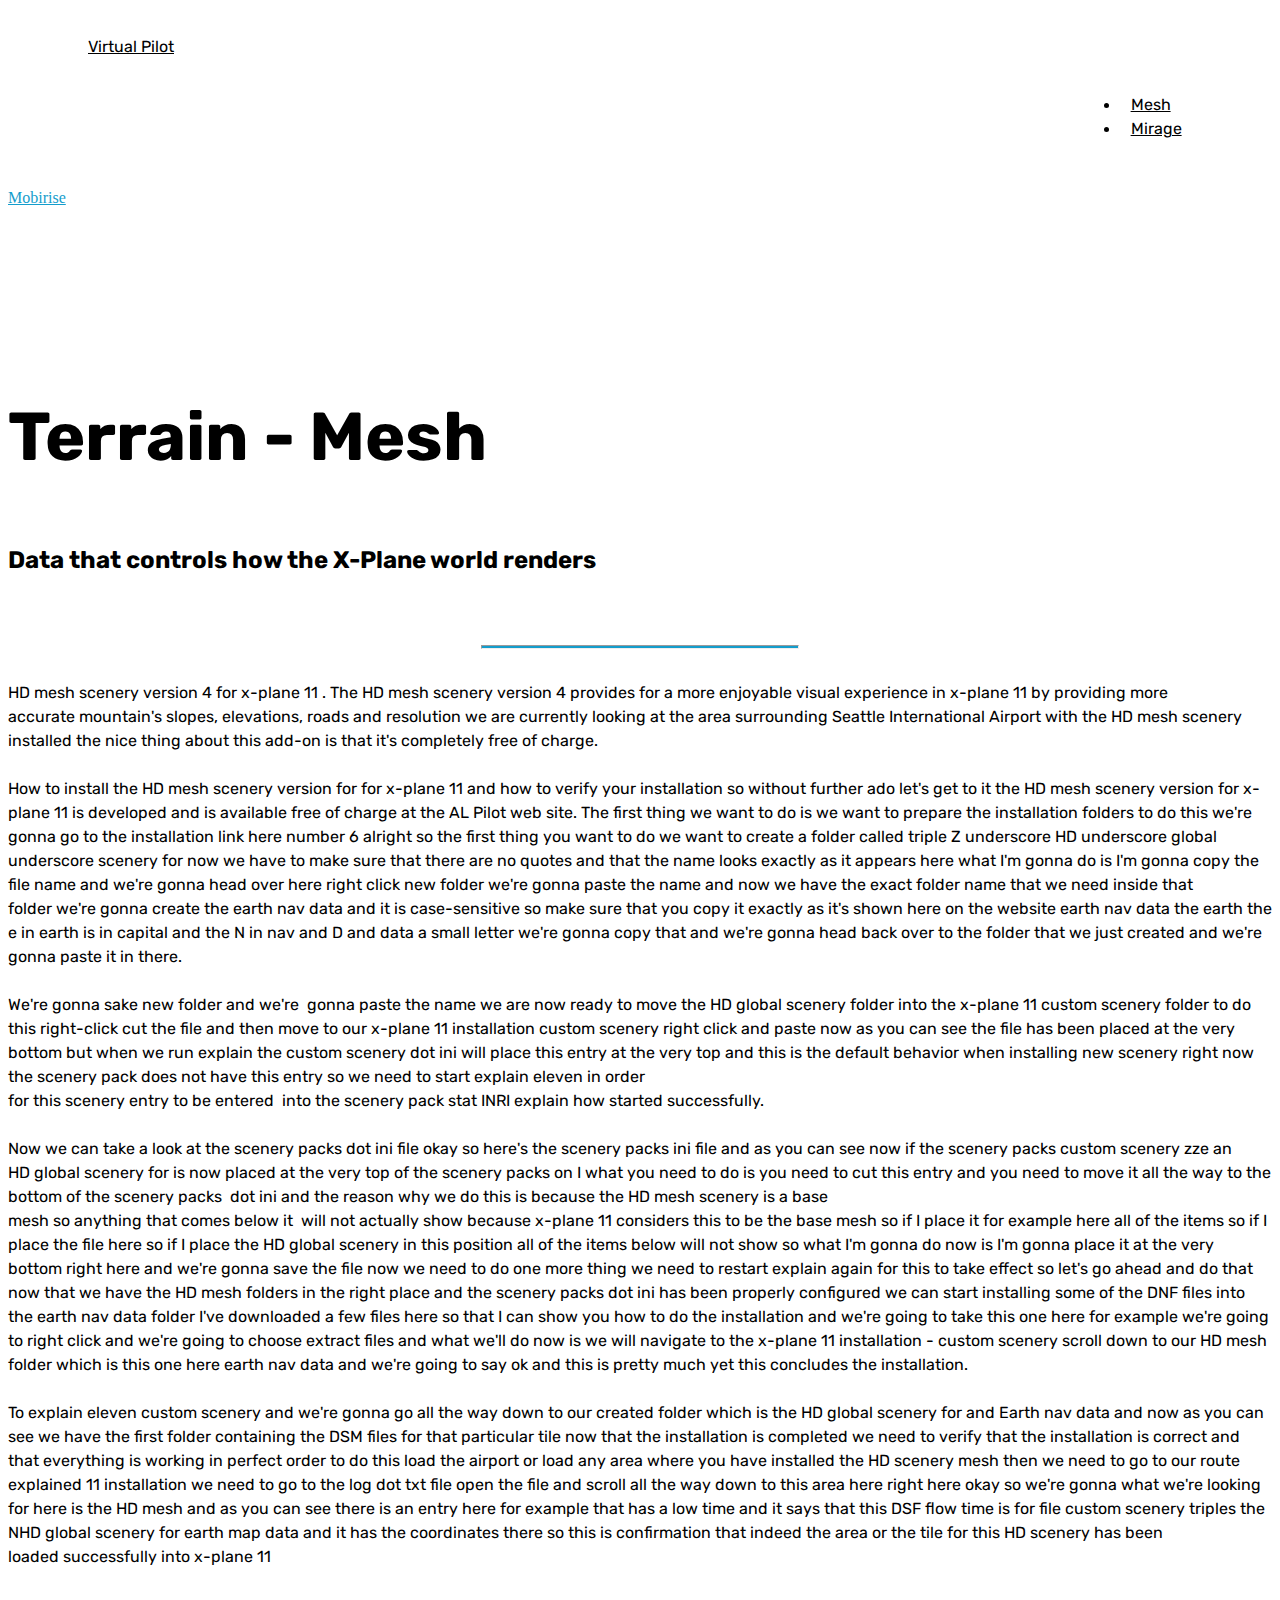
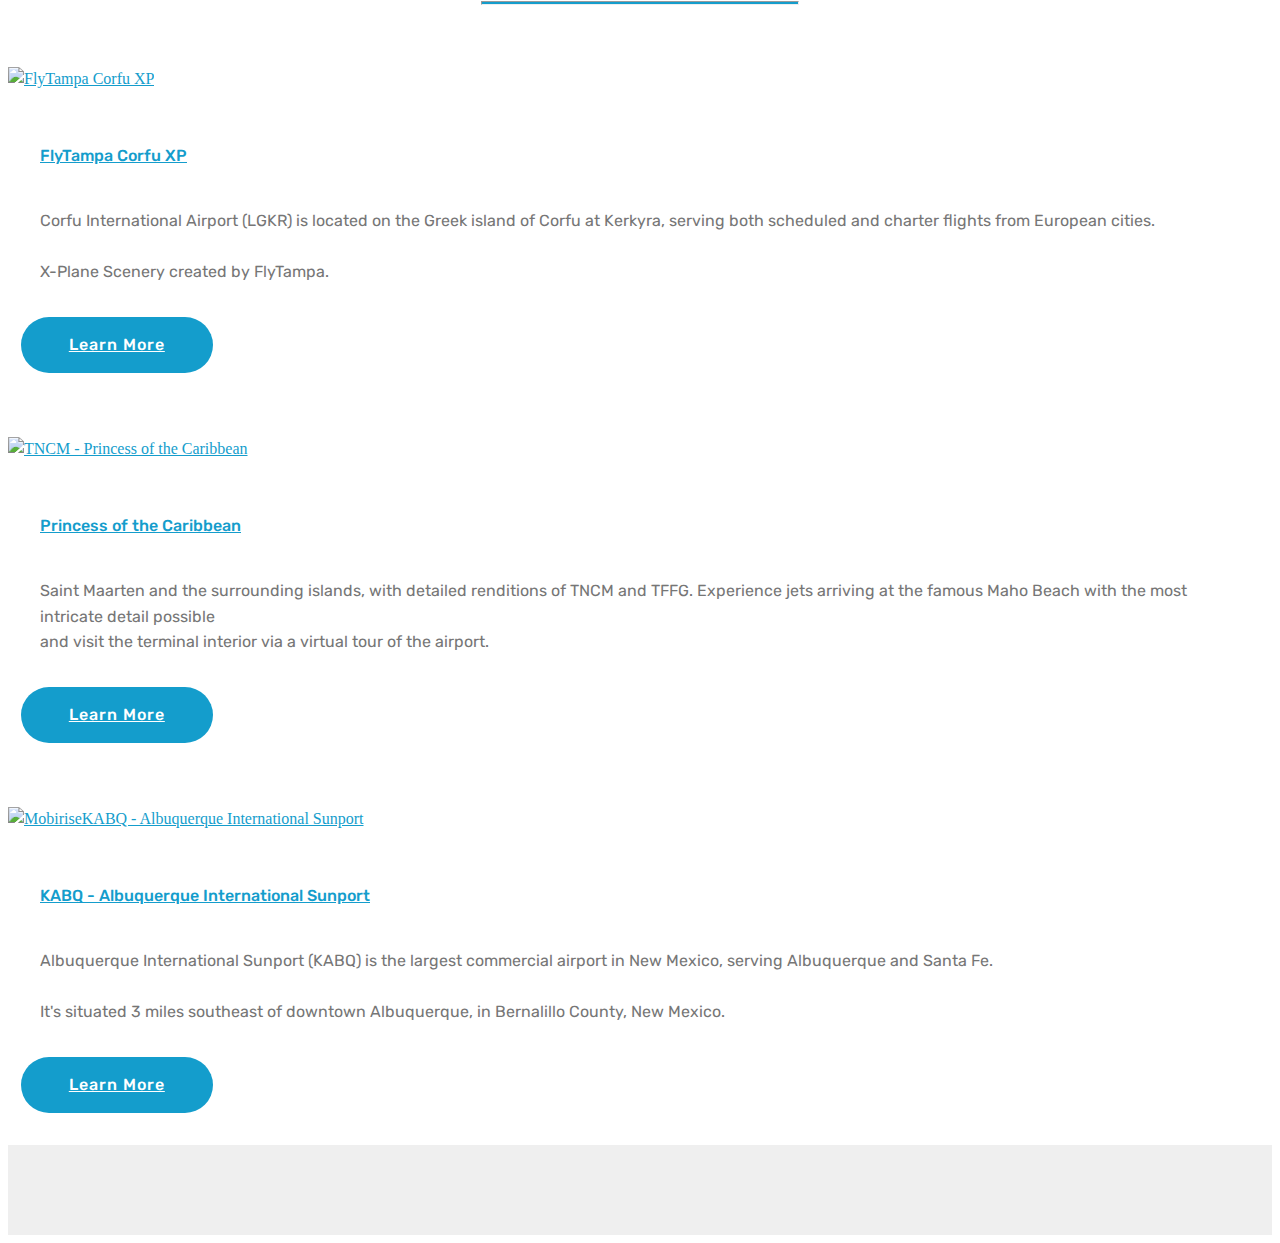
==== mesh.htm @ e594542e "create github pages" ====
<!DOCTYPE html>
<html>
<head>
  <!-- Site made with Mobirise Website Builder v4.3.2, https://mobirise.com -->
  <meta charset="UTF-8">
  <meta http-equiv="X-UA-Compatible" content="IE=edge">
  <meta name="generator" content="Mobirise v4.3.2, mobirise.com">
  <meta name="viewport" content="width=device-width, initial-scale=1">
  <link rel="shortcut icon" href="assets/images/logo2.png" type="image/x-icon">
  <meta name="description" content="Terrain mesh for x-plane. Data that controls the shape of the ground: mountains, valleys, plains, etc.">
  <title>Mesh - Terrain for X-Plane</title>
  <link rel="stylesheet" href="assets/web/assets/mobirise-icons/mobirise-icons.css">
  <link rel="stylesheet" href="assets/tether/tether.min.css">
  <link rel="stylesheet" href="assets/bootstrap/css/bootstrap.min.css">
  <link rel="stylesheet" href="assets/bootstrap/css/bootstrap-grid.min.css">
  <link rel="stylesheet" href="assets/bootstrap/css/bootstrap-reboot.min.css">
  <link rel="stylesheet" href="assets/dropdown/css/style.css">
  <link rel="stylesheet" href="assets/theme/css/style.css">
  <link rel="stylesheet" href="assets/mobirise/css/mbr-additional.css" type="text/css">
  
  
  
</head>
<body>
<section class="menu cid-qRslj0f4Ee" once="menu" id="menu2-5" data-rv-view="187">

    

    <nav class="navbar navbar-expand beta-menu navbar-dropdown align-items-center navbar-toggleable-sm">
        <button class="navbar-toggler navbar-toggler-right" type="button" data-toggle="collapse" data-target="#navbarSupportedContent" aria-controls="navbarSupportedContent" aria-expanded="false" aria-label="Toggle navigation">
            <div class="hamburger">
                <span></span>
                <span></span>
                <span></span>
                <span></span>
            </div>
        </button>
        <div class="menu-logo">
            <div class="navbar-brand">
                
                <span class="navbar-caption-wrap"><a class="navbar-caption text-black display-4" href="http://www.virtualpilot.co.za">
                        Virtual Pilot</a></span>
            </div>
        </div>
        <div class="collapse navbar-collapse" id="navbarSupportedContent">
            <ul class="navbar-nav nav-dropdown nav-right" data-app-modern-menu="true"><li class="nav-item">
                    <a class="nav-link link text-black display-4" href="mesh.htm">
                        Mesh</a>
                </li>
                <li class="nav-item">
                    <a class="nav-link link text-black display-4" href="mirage.htm">Mirage</a>
                </li></ul>
            
        </div>
    </nav>
</section>

<section class="engine"><a href="https://mobirise.co">Mobirise</a></section><section class="mbr-section content5 cid-qRsniD10QU mbr-parallax-background" id="content5-4" data-rv-view="182">

    

    

    <div class="container">
        <div class="media-container-row">
            <div class="title col-12 col-md-8">
                <h2 class="align-center mbr-bold mbr-white pb-3 mbr-fonts-style display-1">Terrain - Mesh</h2>
                <h3 class="mbr-section-subtitle align-center mbr-light mbr-white pb-3 mbr-fonts-style display-5">Data that controls how the X-Plane world renders</h3>
                
                
            </div>
        </div>
    </div>
</section>

<section class="mbr-section article content9 cid-qRsojcGnQ4" id="content9-7" data-rv-view="185">
    
     

    <div class="container">
        <div class="inner-container" style="width: 100%;">
            <hr class="line" style="width: 25%;">
            <div class="section-text align-center mbr-fonts-style display-7">HD mesh scenery version 4 for x-plane 11
. T<span style="font-size: 1rem;">he HD mesh scenery version 4 provides&nbsp;</span><span style="font-size: 1rem;">for a more enjoyable visual experience&nbsp;</span><span style="font-size: 1rem;">in x-plane 11 by providing more accurate&nbsp;</span><span style="font-size: 1rem;">mountain's slopes, elevations, roads and&nbsp;</span><span style="font-size: 1rem;">resolution we are currently looking at&nbsp;</span><span style="font-size: 1rem;">the area surrounding Seattle&nbsp;</span><span style="font-size: 1rem;">International Airport with the HD mesh&nbsp;</span><span style="font-size: 1rem;">scenery installed the nice thing about&nbsp;</span><span style="font-size: 1rem;">this add-on is that it's completely free&nbsp;</span><span style="font-size: 1rem;">of charge. </span><br><br><span style="font-size: 1rem;">H</span><span style="font-size: 1rem;">ow to install the HD mesh scenery&nbsp;</span><span style="font-size: 1rem;">version for for x-plane 11 and how to&nbsp;</span><span style="font-size: 1rem;">verify your installation so without&nbsp;</span><span style="font-size: 1rem;">further ado let's get to it the HD mesh&nbsp;</span><span style="font-size: 1rem;">scenery version for x-plane 11 is&nbsp;</span><span style="font-size: 1rem;">developed and is available free of&nbsp;</span><span style="font-size: 1rem;">charge at the AL Pilot web&nbsp;</span><span style="font-size: 1rem;">site. T</span><span style="font-size: 1rem;">he&nbsp;</span><span style="font-size: 1rem;">first thing we want to do is we want to&nbsp;</span><span style="font-size: 1rem;">prepare the installation folders to do&nbsp;</span><span style="font-size: 1rem;">this we're gonna go to the installation&nbsp;</span><span style="font-size: 1rem;">link here number 6 alright so the first&nbsp;</span><span style="font-size: 1rem;">thing you want to do we want to create a&nbsp;</span><span style="font-size: 1rem;">folder called triple Z underscore HD&nbsp;</span><span style="font-size: 1rem;">underscore global underscore scenery for&nbsp;</span><span style="font-size: 1rem;">now we have to make sure that there are&nbsp;</span><span style="font-size: 1rem;">no quotes and that the name looks&nbsp;</span><span style="font-size: 1rem;">exactly as it appears here what I'm&nbsp;</span><span style="font-size: 1rem;">gonna do is I'm gonna copy the file name&nbsp;</span><span style="font-size: 1rem;">and we're gonna head over here right&nbsp;</span><span style="font-size: 1rem;">click new folder we're gonna paste the&nbsp;</span><span style="font-size: 1rem;">name and now we have the exact folder&nbsp;</span><span style="font-size: 1rem;">name that we need inside that folder&nbsp;</span><span style="font-size: 1rem;">we're gonna create the earth nav data&nbsp;</span><span style="font-size: 1rem;">and&nbsp;</span><span style="font-size: 1rem;">it is case-sensitive so make sure that&nbsp;</span><span style="font-size: 1rem;">you copy it exactly as it's shown here&nbsp;</span><span style="font-size: 1rem;">on the website earth nav data the earth&nbsp;</span><span style="font-size: 1rem;">the e in earth is in capital and the N&nbsp;</span><span style="font-size: 1rem;">in nav and D and data a small letter&nbsp;</span><span style="font-size: 1rem;">we're gonna copy that and we're gonna&nbsp;</span><span style="font-size: 1rem;">head back over to the folder that we&nbsp;</span><span style="font-size: 1rem;">just created and we're gonna paste it in&nbsp;</span><span style="font-size: 1rem;">there.</span><br><span style="font-size: 1rem;">&nbsp;</span><div>We're gonna sake new folder and we're
&nbsp;<span style="font-size: 1rem;">gonna paste the name we are now ready to&nbsp;</span><span style="font-size: 1rem;">move the HD global scenery folder into&nbsp;</span><span style="font-size: 1rem;">the x-plane 11 custom scenery folder to&nbsp;</span><span style="font-size: 1rem;">do this right-click cut the file and&nbsp;</span><span style="font-size: 1rem;">then move to our x-plane 11 installation&nbsp;</span><span style="font-size: 1rem;">custom scenery right click and paste now&nbsp;</span><span style="font-size: 1rem;">as you can see the file has been placed&nbsp;</span><span style="font-size: 1rem;">at the very bottom but when we run&nbsp;</span><span style="font-size: 1rem;">explain the custom scenery dot ini will&nbsp;</span><span style="font-size: 1rem;">place this entry at the very top and&nbsp;</span><span style="font-size: 1rem;">this is the default behavior when&nbsp;</span><span style="font-size: 1rem;">installing new scenery right now the&nbsp;</span><span style="font-size: 1rem;">scenery pack does not have this entry so&nbsp;</span><span style="font-size: 1rem;">we need to start explain eleven in order&nbsp;</span></div><div>for this scenery entry to be entered
&nbsp;<span style="font-size: 1rem;">into the scenery pack stat INRI explain&nbsp;</span><span style="font-size: 1rem;">how started successfully.</span></div><br><div><span style="font-size: 1rem;">Now we can&nbsp;</span><span style="font-size: 1rem;">take a look at the scenery packs dot ini&nbsp;</span><span style="font-size: 1rem;">file okay so here's the scenery packs&nbsp;</span><span style="font-size: 1rem;">ini file and as you can see now if the&nbsp;</span><span style="font-size: 1rem;">scenery packs custom scenery zze an HD&nbsp;</span><span style="font-size: 1rem;">global scenery for is now placed at the&nbsp;</span><span style="font-size: 1rem;">very top of the scenery packs on I what&nbsp;</span><span style="font-size: 1rem;">you need to do is you need to cut this&nbsp;</span><span style="font-size: 1rem;">entry and you need to move it all the&nbsp;</span><span style="font-size: 1rem;">way to the bottom of the scenery packs
&nbsp;</span><span style="font-size: 1rem;">dot ini and the reason why we do this is&nbsp;</span><span style="font-size: 1rem;">because the HD mesh scenery is a base&nbsp;</span></div><div>mesh so anything that comes below it
&nbsp;<span style="font-size: 1rem;">will not actually show because x-plane&nbsp;</span><span style="font-size: 1rem;">11 considers this to be the base mesh so&nbsp;</span><span style="font-size: 1rem;">if I place it for example here all of&nbsp;</span><span style="font-size: 1rem;">the items so if I place the file here so&nbsp;</span><span style="font-size: 1rem;">if I place the HD global scenery in this&nbsp;</span><span style="font-size: 1rem;">position all of the items below&nbsp;</span><span style="font-size: 1rem;">will not show so what I'm gonna do now&nbsp;</span><span style="font-size: 1rem;">is I'm gonna place it at the very bottom&nbsp;</span><span style="font-size: 1rem;">right here and we're gonna save the file&nbsp;</span><span style="font-size: 1rem;">now we need to do one more thing we need&nbsp;</span><span style="font-size: 1rem;">to restart explain again for this to&nbsp;</span><span style="font-size: 1rem;">take effect so let's go ahead and do&nbsp;</span><span style="font-size: 1rem;">that now that we have the HD mesh&nbsp;</span><span style="font-size: 1rem;">folders in the right place and the&nbsp;</span><span style="font-size: 1rem;">scenery packs dot ini has been properly&nbsp;</span><span style="font-size: 1rem;">configured we can start installing some&nbsp;</span><span style="font-size: 1rem;">of the DNF files into the earth nav data&nbsp;</span><span style="font-size: 1rem;">folder I've downloaded a few files here&nbsp;</span><span style="font-size: 1rem;">so that I can show you how to do the&nbsp;</span><span style="font-size: 1rem;">installation and we're going to take&nbsp;</span><span style="font-size: 1rem;">this one here for example we're going to&nbsp;</span><span style="font-size: 1rem;">right click and we're going to choose&nbsp;</span><span style="font-size: 1rem;">extract files and what we'll do now is&nbsp;</span><span style="font-size: 1rem;">we will navigate to the x-plane 11&nbsp;</span><span style="font-size: 1rem;">installation - custom scenery scroll&nbsp;</span><span style="font-size: 1rem;">down to our HD mesh folder which is this&nbsp;</span><span style="font-size: 1rem;">one here earth nav data and we're going&nbsp;</span><span style="font-size: 1rem;">to say ok&nbsp;</span><span style="font-size: 1rem;">and this is pretty much yet this&nbsp;</span><span style="font-size: 1rem;">concludes the installation.</span></div><br><div><span style="font-size: 1rem;">To explain eleven custom&nbsp;</span><span style="font-size: 1rem;">scenery and we're gonna go all the way&nbsp;</span><span style="font-size: 1rem;">down to our created folder which is the&nbsp;</span><span style="font-size: 1rem;">HD global scenery for and Earth nav data&nbsp;</span><span style="font-size: 1rem;">and now as you can see we have the first&nbsp;</span><span style="font-size: 1rem;">folder containing the DSM files for that&nbsp;</span><span style="font-size: 1rem;">particular tile now that the&nbsp;</span><span style="font-size: 1rem;">installation is completed we need to&nbsp;</span><span style="font-size: 1rem;">verify that the installation is correct&nbsp;</span><span style="font-size: 1rem;">and that everything is working in
</span><span style="font-size: 1rem;">perfect order to do this load the&nbsp;</span><span style="font-size: 1rem;">airport or load any area where you have&nbsp;</span><span style="font-size: 1rem;">installed the HD scenery mesh then we&nbsp;</span><span style="font-size: 1rem;">need to go to our route explained 11&nbsp;</span><span style="font-size: 1rem;">installation we need to go to the log&nbsp;</span><span style="font-size: 1rem;">dot txt file open the file and scroll&nbsp;</span><span style="font-size: 1rem;">all the way down to this area here right&nbsp;</span><span style="font-size: 1rem;">here okay so we're gonna what we're&nbsp;</span><span style="font-size: 1rem;">looking for here is the HD mesh and as&nbsp;</span><span style="font-size: 1rem;">you can see there is an entry here for&nbsp;</span><span style="font-size: 1rem;">example that has a low time and it says&nbsp;</span><span style="font-size: 1rem;">that this DSF flow time is for file&nbsp;</span><span style="font-size: 1rem;">custom scenery triples the NHD global&nbsp;</span><span style="font-size: 1rem;">scenery for earth map data and it has&nbsp;</span><span style="font-size: 1rem;">the coordinates there so this is&nbsp;</span><span style="font-size: 1rem;">confirmation that indeed the area or the&nbsp;</span><span style="font-size: 1rem;">tile for this HD scenery has been loaded&nbsp;</span><span style="font-size: 1rem;">successfully into x-plane 11<br></span></div></div>
            <hr class="line" style="width: 25%;">
        </div>
        </div>
</section>

<section class="features3 cid-qRslf5W2Cj" id="features3-6" data-rv-view="189">

    

    
    <div class="container">
        <div class="media-container-row">
            <div class="card p-3 col-12 col-md-6 col-lg-4">
                <div class="card-wrapper">
                    <div class="card-img">
                        <a href="http://www.flightsimdeals.com/store.x-plane.org/FlyTampa-Corfu-XP_p_797"><img src="assets/images/mbr-1618x1080.jpg" alt="FlyTampa Corfu XP" title="FlyTampa Corfu XP" media-simple="true"></a>
                    </div>
                    <div class="card-box">
                        <h4 class="card-title mbr-fonts-style display-7"><a href="http://www.flightsimdeals.com/store.x-plane.org/FlyTampa-Corfu-XP_p_797">FlyTampa Corfu XP</a></h4>
                        <p class="mbr-text mbr-fonts-style display-7">Corfu International Airport (LGKR) is located  on the Greek island of Corfu at Kerkyra, serving both scheduled and charter flights from European cities.&nbsp;<br>
<br>X-Plane Scenery created by FlyTampa.</p>
                    </div>
                    <div class="mbr-section-btn text-center"><a href="http://www.flightsimdeals.com/store.x-plane.org/FlyTampa-Corfu-XP_p_797" class="btn btn-primary display-4">
                            Learn More
                        </a></div>
                </div>
            </div>

            <div class="card p-3 col-12 col-md-6 col-lg-4">
                <div class="card-wrapper">
                    <div class="card-img">
                        <a href="http://www.flightsimdeals.com/store.x-plane.org/TNCM--Princess-of-the-Caribbean--Part-1-SXM_p_796"><img src="assets/images/mbr-1-1620x1080.jpg" alt="TNCM - Princess of the Caribbean" title="TNCM - Princess of the Caribbean" media-simple="true"></a>
                    </div>
                    <div class="card-box">
                        <h4 class="card-title mbr-fonts-style display-7"><a href="http://www.flightsimdeals.com/store.x-plane.org/TNCM--Princess-of-the-Caribbean--Part-1-SXM_p_796">Princess of the Caribbean</a></h4>
                        <p class="mbr-text mbr-fonts-style display-7">Saint Maarten and the surrounding islands, with detailed renditions of TNCM and TFFG. Experience jets arriving at the famous Maho Beach with the most intricate detail possible
<br>and visit the terminal interior via a virtual tour of the airport.</p>
                    </div>
                    <div class="mbr-section-btn text-center"><a href="http://www.flightsimdeals.com/store.x-plane.org/TNCM--Princess-of-the-Caribbean--Part-1-SXM_p_796" class="btn btn-primary display-4">
                            Learn More
                        </a></div>
                </div>
            </div>

            <div class="card p-3 col-12 col-md-6 col-lg-4">
                <div class="card-wrapper">
                    <div class="card-img">
                        <a href="http://www.flightsimdeals.com/store.x-plane.org/KABQ--Albuquerque-International-Sunport_p_701"><img src="assets/images/mbr-1776x1080.jpg" alt="MobiriseKABQ - Albuquerque International Sunport" title="KABQ - Albuquerque International Sunport" media-simple="true"></a>
                    </div>
                    <div class="card-box">
                        <h4 class="card-title mbr-fonts-style display-7"><a href="http://www.flightsimdeals.com/store.x-plane.org/KABQ--Albuquerque-International-Sunport_p_701">KABQ - Albuquerque International Sunport</a></h4>
                        <p class="mbr-text mbr-fonts-style display-7">
                            Albuquerque International Sunport (KABQ) is the largest commercial airport in New Mexico, serving Albuquerque and Santa Fe.<br><br>It's situated 3 miles southeast of downtown Albuquerque, in Bernalillo County, New Mexico.
                        </p>
                    </div>
                    <div class="mbr-section-btn text-center"><a href="http://www.flightsimdeals.com/store.x-plane.org/KABQ--Albuquerque-International-Sunport_p_701" class="btn btn-primary display-4">
                            Learn More
                        </a></div>
                </div>
            </div>

            
        </div>
    </div>
</section>


  <script src="assets/web/assets/jquery/jquery.min.js"></script>
  <script src="assets/popper/popper.min.js"></script>
  <script src="assets/tether/tether.min.js"></script>
  <script src="assets/bootstrap/js/bootstrap.min.js"></script>
  <script src="assets/smooth-scroll/smooth-scroll.js"></script>
  <script src="assets/jarallax/jarallax.min.js"></script>
  <script src="assets/dropdown/js/script.min.js"></script>
  <script src="assets/touch-swipe/jquery.touch-swipe.min.js"></script>
  <script src="assets/theme/js/script.js"></script>
  
  
</body>
</html>
---- assets/mobirise/css/mbr-additional.css ----
@import url(https://fonts.googleapis.com/css?family=Rubik:300,300i,400,400i,500,500i,700,700i,900,900i);





body {
  font-style: normal;
  line-height: 1.5;
}
.mbr-section-title {
  font-style: normal;
  line-height: 1.2;
}
.mbr-section-subtitle {
  line-height: 1.3;
}
.mbr-text {
  font-style: normal;
  line-height: 1.6;
}
.display-1 {
  font-family: 'Rubik', sans-serif;
  font-size: 4.25rem;
}
.display-1 > .mbr-iconfont {
  font-size: 6.8rem;
}
.display-2 {
  font-family: 'Rubik', sans-serif;
  font-size: 3rem;
}
.display-2 > .mbr-iconfont {
  font-size: 4.8rem;
}
.display-4 {
  font-family: 'Rubik', sans-serif;
  font-size: 1rem;
}
.display-4 > .mbr-iconfont {
  font-size: 1.6rem;
}
.display-5 {
  font-family: 'Rubik', sans-serif;
  font-size: 1.5rem;
}
.display-5 > .mbr-iconfont {
  font-size: 2.4rem;
}
.display-7 {
  font-family: 'Rubik', sans-serif;
  font-size: 1rem;
}
.display-7 > .mbr-iconfont {
  font-size: 1.6rem;
}
/* ---- Fluid typography for mobile devices ---- */
/* 1.4 - font scale ratio ( bootstrap == 1.42857 ) */
/* 100vw - current viewport width */
/* (48 - 20)  48 == 48rem == 768px, 20 == 20rem == 320px(minimal supported viewport) */
/* 0.65 - min scale variable, may vary */
@media (max-width: 768px) {
  .display-1 {
    font-size: 3.4rem;
    font-size: calc( 2.1374999999999997rem + (4.25 - 2.1374999999999997) * ((100vw - 20rem) / (48 - 20)));
    line-height: calc( 1.4 * (2.1374999999999997rem + (4.25 - 2.1374999999999997) * ((100vw - 20rem) / (48 - 20))));
  }
  .display-2 {
    font-size: 2.4rem;
    font-size: calc( 1.7rem + (3 - 1.7) * ((100vw - 20rem) / (48 - 20)));
    line-height: calc( 1.4 * (1.7rem + (3 - 1.7) * ((100vw - 20rem) / (48 - 20))));
  }
  .display-4 {
    font-size: 0.8rem;
    font-size: calc( 1rem + (1 - 1) * ((100vw - 20rem) / (48 - 20)));
    line-height: calc( 1.4 * (1rem + (1 - 1) * ((100vw - 20rem) / (48 - 20))));
  }
  .display-5 {
    font-size: 1.2rem;
    font-size: calc( 1.175rem + (1.5 - 1.175) * ((100vw - 20rem) / (48 - 20)));
    line-height: calc( 1.4 * (1.175rem + (1.5 - 1.175) * ((100vw - 20rem) / (48 - 20))));
  }
}
/* Buttons */
.btn {
  font-weight: 500;
  border-width: 2px;
  font-style: normal;
  letter-spacing: 1px;
  margin: .4rem .8rem;
  white-space: normal;
  -webkit-transition: all 0.3s ease-in-out;
  -moz-transition: all 0.3s ease-in-out;
  transition: all 0.3s ease-in-out;
  padding: 1rem 3rem;
  border-radius: 3px;
  display: inline-flex;
  align-items: center;
  justify-content: center;
  word-break: break-word;
}
.btn-sm {
  font-weight: 500;
  letter-spacing: 1px;
  -webkit-transition: all 0.3s ease-in-out;
  -moz-transition: all 0.3s ease-in-out;
  transition: all 0.3s ease-in-out;
  padding: 0.6rem 1.5rem;
  border-radius: 3px;
}
.btn-md {
  font-weight: 500;
  letter-spacing: 1px;
  margin: .4rem .8rem !important;
  -webkit-transition: all 0.3s ease-in-out;
  -moz-transition: all 0.3s ease-in-out;
  transition: all 0.3s ease-in-out;
  padding: 1rem 3rem;
  border-radius: 3px;
}
.btn-lg {
  font-weight: 500;
  letter-spacing: 1px;
  margin: .4rem .8rem !important;
  -webkit-transition: all 0.3s ease-in-out;
  -moz-transition: all 0.3s ease-in-out;
  transition: all 0.3s ease-in-out;
  padding: 1.2rem 3.2rem;
  border-radius: 3px;
}
.bg-primary {
  background-color: #149dcc !important;
}
.bg-success {
  background-color: #f7ed4a !important;
}
.bg-info {
  background-color: #82786e !important;
}
.bg-warning {
  background-color: #879a9f !important;
}
.bg-danger {
  background-color: #b1a374 !important;
}
.btn-primary,
.btn-primary:active {
  background-color: #149dcc;
  border-color: #149dcc;
  color: #ffffff;
}
.btn-primary:hover,
.btn-primary:focus,
.btn-primary.focus,
.btn-primary.active {
  color: #ffffff;
  background-color: #0d6786;
  border-color: #0d6786;
}
.btn-primary.disabled,
.btn-primary:disabled {
  color: #ffffff !important;
  background-color: #0d6786 !important;
  border-color: #0d6786 !important;
}
.btn-secondary,
.btn-secondary:active {
  background-color: #ff3366;
  border-color: #ff3366;
  color: #ffffff;
}
.btn-secondary:hover,
.btn-secondary:focus,
.btn-secondary.focus,
.btn-secondary.active {
  color: #ffffff;
  background-color: #e50039;
  border-color: #e50039;
}
.btn-secondary.disabled,
.btn-secondary:disabled {
  color: #ffffff !important;
  background-color: #e50039 !important;
  border-color: #e50039 !important;
}
.btn-info,
.btn-info:active {
  background-color: #82786e;
  border-color: #82786e;
  color: #ffffff;
}
.btn-info:hover,
.btn-info:focus,
.btn-info.focus,
.btn-info.active {
  color: #ffffff;
  background-color: #59524b;
  border-color: #59524b;
}
.btn-info.disabled,
.btn-info:disabled {
  color: #ffffff !important;
  background-color: #59524b !important;
  border-color: #59524b !important;
}
.btn-success,
.btn-success:active {
  background-color: #f7ed4a;
  border-color: #f7ed4a;
  color: #ffffff;
}
.btn-success:hover,
.btn-success:focus,
.btn-success.focus,
.btn-success.active {
  color: #ffffff;
  background-color: #eadd0a;
  border-color: #eadd0a;
}
.btn-success.disabled,
.btn-success:disabled {
  color: #ffffff !important;
  background-color: #eadd0a !important;
  border-color: #eadd0a !important;
}
.btn-warning,
.btn-warning:active {
  background-color: #879a9f;
  border-color: #879a9f;
  color: #ffffff;
}
.btn-warning:hover,
.btn-warning:focus,
.btn-warning.focus,
.btn-warning.active {
  color: #ffffff;
  background-color: #617479;
  border-color: #617479;
}
.btn-warning.disabled,
.btn-warning:disabled {
  color: #ffffff !important;
  background-color: #617479 !important;
  border-color: #617479 !important;
}
.btn-danger,
.btn-danger:active {
  background-color: #b1a374;
  border-color: #b1a374;
  color: #ffffff;
}
.btn-danger:hover,
.btn-danger:focus,
.btn-danger.focus,
.btn-danger.active {
  color: #ffffff;
  background-color: #8b7d4e;
  border-color: #8b7d4e;
}
.btn-danger.disabled,
.btn-danger:disabled {
  color: #ffffff !important;
  background-color: #8b7d4e !important;
  border-color: #8b7d4e !important;
}
.btn-white {
  color: #333333 !important;
}
.btn-white,
.btn-white:active {
  background-color: #ffffff;
  border-color: #ffffff;
  color: #ffffff;
}
.btn-white:hover,
.btn-white:focus,
.btn-white.focus,
.btn-white.active {
  color: #ffffff;
  background-color: #d4d4d4;
  border-color: #d4d4d4;
}
.btn-white.disabled,
.btn-white:disabled {
  color: #ffffff !important;
  background-color: #d4d4d4 !important;
  border-color: #d4d4d4 !important;
}
.btn-black,
.btn-black:active {
  background-color: #333333;
  border-color: #333333;
  color: #ffffff;
}
.btn-black:hover,
.btn-black:focus,
.btn-black.focus,
.btn-black.active {
  color: #ffffff;
  background-color: #0d0d0d;
  border-color: #0d0d0d;
}
.btn-black.disabled,
.btn-black:disabled {
  color: #ffffff !important;
  background-color: #0d0d0d !important;
  border-color: #0d0d0d !important;
}
.btn-primary-outline,
.btn-primary-outline:active {
  background: none;
  border-color: #0b566f;
  color: #0b566f;
}
.btn-primary-outline:hover,
.btn-primary-outline:focus,
.btn-primary-outline.focus,
.btn-primary-outline.active {
  color: #ffffff;
  background-color: #149dcc;
  border-color: #149dcc;
}
.btn-primary-outline.disabled,
.btn-primary-outline:disabled {
  color: #ffffff !important;
  background-color: #149dcc !important;
  border-color: #149dcc !important;
}
.btn-secondary-outline,
.btn-secondary-outline:active {
  background: none;
  border-color: #cc0033;
  color: #cc0033;
}
.btn-secondary-outline:hover,
.btn-secondary-outline:focus,
.btn-secondary-outline.focus,
.btn-secondary-outline.active {
  color: #ffffff;
  background-color: #ff3366;
  border-color: #ff3366;
}
.btn-secondary-outline.disabled,
.btn-secondary-outline:disabled {
  color: #ffffff !important;
  background-color: #ff3366 !important;
  border-color: #ff3366 !important;
}
.btn-info-outline,
.btn-info-outline:active {
  background: none;
  border-color: #4b453f;
  color: #4b453f;
}
.btn-info-outline:hover,
.btn-info-outline:focus,
.btn-info-outline.focus,
.btn-info-outline.active {
  color: #ffffff;
  background-color: #82786e;
  border-color: #82786e;
}
.btn-info-outline.disabled,
.btn-info-outline:disabled {
  color: #ffffff !important;
  background-color: #82786e !important;
  border-color: #82786e !important;
}
.btn-success-outline,
.btn-success-outline:active {
  background: none;
  border-color: #d2c609;
  color: #d2c609;
}
.btn-success-outline:hover,
.btn-success-outline:focus,
.btn-success-outline.focus,
.btn-success-outline.active {
  color: #ffffff;
  background-color: #f7ed4a;
  border-color: #f7ed4a;
}
.btn-success-outline.disabled,
.btn-success-outline:disabled {
  color: #ffffff !important;
  background-color: #f7ed4a !important;
  border-color: #f7ed4a !important;
}
.btn-warning-outline,
.btn-warning-outline:active {
  background: none;
  border-color: #55666b;
  color: #55666b;
}
.btn-warning-outline:hover,
.btn-warning-outline:focus,
.btn-warning-outline.focus,
.btn-warning-outline.active {
  color: #ffffff;
  background-color: #879a9f;
  border-color: #879a9f;
}
.btn-warning-outline.disabled,
.btn-warning-outline:disabled {
  color: #ffffff !important;
  background-color: #879a9f !important;
  border-color: #879a9f !important;
}
.btn-danger-outline,
.btn-danger-outline:active {
  background: none;
  border-color: #7a6e45;
  color: #7a6e45;
}
.btn-danger-outline:hover,
.btn-danger-outline:focus,
.btn-danger-outline.focus,
.btn-danger-outline.active {
  color: #ffffff;
  background-color: #b1a374;
  border-color: #b1a374;
}
.btn-danger-outline.disabled,
.btn-danger-outline:disabled {
  color: #ffffff !important;
  background-color: #b1a374 !important;
  border-color: #b1a374 !important;
}
.btn-black-outline,
.btn-black-outline:active {
  background: none;
  border-color: #000000;
  color: #000000;
}
.btn-black-outline:hover,
.btn-black-outline:focus,
.btn-black-outline.focus,
.btn-black-outline.active {
  color: #ffffff;
  background-color: #333333;
  border-color: #333333;
}
.btn-black-outline.disabled,
.btn-black-outline:disabled {
  color: #ffffff !important;
  background-color: #333333 !important;
  border-color: #333333 !important;
}
.btn-white-outline,
.btn-white-outline:active,
.btn-white-outline.active {
  background: none;
  border-color: #ffffff;
  color: #ffffff;
}
.btn-white-outline:hover,
.btn-white-outline:focus,
.btn-white-outline.focus {
  color: #333333;
  background-color: #ffffff;
  border-color: #ffffff;
}
.text-primary {
  color: #149dcc !important;
}
.text-secondary {
  color: #ff3366 !important;
}
.text-success {
  color: #f7ed4a !important;
}
.text-info {
  color: #82786e !important;
}
.text-warning {
  color: #879a9f !important;
}
.text-danger {
  color: #b1a374 !important;
}
.text-white {
  color: #ffffff !important;
}
.text-black {
  color: #000000 !important;
}
a.text-primary:hover,
a.text-primary:focus {
  color: #0b566f !important;
}
a.text-secondary:hover,
a.text-secondary:focus {
  color: #cc0033 !important;
}
a.text-success:hover,
a.text-success:focus {
  color: #d2c609 !important;
}
a.text-info:hover,
a.text-info:focus {
  color: #4b453f !important;
}
a.text-warning:hover,
a.text-warning:focus {
  color: #55666b !important;
}
a.text-danger:hover,
a.text-danger:focus {
  color: #7a6e45 !important;
}
a.text-white:hover,
a.text-white:focus {
  color: #b3b3b3 !important;
}
a.text-black:hover,
a.text-black:focus {
  color: #4d4d4d !important;
}
.alert-success {
  background-color: #70c770;
}
.alert-info {
  background-color: #82786e;
}
.alert-warning {
  background-color: #879a9f;
}
.alert-danger {
  background-color: #b1a374;
}
.mbr-section-btn a.btn:not(.btn-form) {
  border-radius: 100px;
}
.mbr-section-btn a.btn:not(.btn-form):hover {
  box-shadow: 0 10px 40px 0 rgba(0, 0, 0, 0.2);
}
.mbr-gallery-filter li a {
  border-radius: 100px !important;
}
.mbr-gallery-filter li.active .btn {
  background-color: #149dcc;
  border-color: #149dcc;
  color: #ffffff;
}
.mbr-gallery-filter li.active .btn:focus {
  box-shadow: none;
}
.nav-tabs .nav-link {
  border-radius: 100px !important;
}
.btn-form {
  border-radius: 0;
}
.btn-form:hover {
  cursor: pointer;
}
a,
a:hover {
  color: #149dcc;
}
.mbr-plan-header.bg-primary .mbr-plan-subtitle,
.mbr-plan-header.bg-primary .mbr-plan-price-desc {
  color: #b4e6f8;
}
.mbr-plan-header.bg-success .mbr-plan-subtitle,
.mbr-plan-header.bg-success .mbr-plan-price-desc {
  color: #ffffff;
}
.mbr-plan-header.bg-info .mbr-plan-subtitle,
.mbr-plan-header.bg-info .mbr-plan-price-desc {
  color: #beb8b2;
}
.mbr-plan-header.bg-warning .mbr-plan-subtitle,
.mbr-plan-header.bg-warning .mbr-plan-price-desc {
  color: #ced6d8;
}
.mbr-plan-header.bg-danger .mbr-plan-subtitle,
.mbr-plan-header.bg-danger .mbr-plan-price-desc {
  color: #dfd9c6;
}
/* Scroll to top button*/
.scrollToTop_wraper {
  opacity: 0 !important;
}
/* Others*/
.note-check a[data-value=Rubik] {
  font-style: normal;
}
.mbr-arrow a {
  color: #ffffff;
}
.form-control-label {
  position: relative;
  cursor: pointer;
  margin-bottom: .357em;
  padding: 0;
}
.alert {
  color: #ffffff;
  border-radius: 0;
  border: 0;
  font-size: .875rem;
  line-height: 1.5;
  margin-bottom: 1.875rem;
  padding: 1.25rem;
  position: relative;
}
.alert.alert-form::after {
  background-color: inherit;
  bottom: -7px;
  content: "";
  display: block;
  height: 14px;
  left: 50%;
  margin-left: -7px;
  position: absolute;
  transform: rotate(45deg);
  width: 14px;
}
.form-control {
  background-color: #f5f5f5;
  box-shadow: none;
  color: #565656;
  font-family: 'Rubik', sans-serif;
  font-size: 1rem;
  line-height: 1.43;
  min-height: 3.5em;
  padding: 1.07em .5em;
}
.form-control > .mbr-iconfont {
  font-size: 1.6rem;
}
.form-control,
.form-control:focus {
  border: 1px solid #e8e8e8;
}
.form-active .form-control:invalid {
  border-color: red;
}
.mbr-overlay {
  background-color: #000;
  bottom: 0;
  left: 0;
  opacity: .5;
  position: absolute;
  right: 0;
  top: 0;
  z-index: 0;
}
blockquote {
  font-style: italic;
  padding: 10px 0 10px 20px;
  font-size: 1.09rem;
  position: relative;
  border-color: #149dcc;
  border-width: 3px;
}
ul,
ol,
pre,
blockquote {
  margin-bottom: 2.3125rem;
}
pre {
  background: #f4f4f4;
  padding: 10px 24px;
  white-space: pre-wrap;
}
.inactive {
  -webkit-user-select: none;
  -moz-user-select: none;
  -ms-user-select: none;
  user-select: none;
  pointer-events: none;
  -webkit-user-drag: none;
  user-drag: none;
}
.mbr-section__comments .row {
  justify-content: center;
}
/* Forms */
.mbr-form .btn {
  margin: .4rem 0;
}
.mbr-form .input-group-btn a.btn {
  border-radius: 100px !important;
}
.mbr-form .input-group-btn a.btn:hover {
  box-shadow: 0 10px 40px 0 rgba(0, 0, 0, 0.2);
}
.mbr-form .input-group-btn button[type="submit"] {
  border-radius: 100px !important;
  padding: 1rem 3rem;
}
.mbr-form .input-group-btn button[type="submit"]:hover {
  box-shadow: 0 10px 40px 0 rgba(0, 0, 0, 0.2);
}
.form2 .form-control {
  border-top-left-radius: 100px;
  border-bottom-left-radius: 100px;
}
.form2 .input-group-btn a.btn {
  border-top-left-radius: 0 !important;
  border-bottom-left-radius: 0 !important;
}
.form2 .input-group-btn button[type="submit"] {
  border-top-left-radius: 0 !important;
  border-bottom-left-radius: 0 !important;
}
.form3 input[type="email"] {
  border-radius: 100px !important;
}
@media (max-width: 349px) {
  .form2 input[type="email"] {
    border-radius: 100px !important;
  }
  .form2 .input-group-btn a.btn {
    border-radius: 100px !important;
  }
  .form2 .input-group-btn button[type="submit"] {
    border-radius: 100px !important;
  }
}
@media (max-width: 767px) {
  .btn {
    font-size: .75rem !important;
  }
  .btn .mbr-iconfont {
    font-size: 1rem !important;
  }
}
/* Social block */
.btn-social {
  font-size: 20px;
  border-radius: 50%;
  padding: 0;
  width: 44px;
  height: 44px;
  line-height: 44px;
  text-align: center;
  position: relative;
  border: 2px solid #c0a375;
  border-color: #149dcc;
  color: #232323;
  cursor: pointer;
}
.btn-social i {
  top: 0;
  line-height: 44px;
  width: 44px;
}
.btn-social:hover {
  color: #fff;
  background: #149dcc;
}
.btn-social + .btn {
  margin-left: .1rem;
}
/* Footer */
.mbr-footer-content li::before,
.mbr-footer .mbr-contacts li::before {
  background: #149dcc;
}
.mbr-footer-content li a:hover,
.mbr-footer .mbr-contacts li a:hover {
  color: #149dcc;
}
.footer3 input[type="email"],
.footer4 input[type="email"] {
  border-radius: 100px !important;
}
.footer3 .input-group-btn a.btn,
.footer4 .input-group-btn a.btn {
  border-radius: 100px !important;
}
.footer3 .input-group-btn button[type="submit"],
.footer4 .input-group-btn button[type="submit"] {
  border-radius: 100px !important;
}
/* Headers*/
.header13 .form-inline input[type="email"],
.header14 .form-inline input[type="email"] {
  border-radius: 100px;
}
.header13 .form-inline input[type="text"],
.header14 .form-inline input[type="text"] {
  border-radius: 100px;
}
.header13 .form-inline input[type="tel"],
.header14 .form-inline input[type="tel"] {
  border-radius: 100px;
}
.header13 .form-inline a.btn,
.header14 .form-inline a.btn {
  border-radius: 100px;
}
.header13 .form-inline button,
.header14 .form-inline button {
  border-radius: 100px !important;
}
.offset-1 {
  margin-left: 8.33333%;
}
.offset-2 {
  margin-left: 16.66667%;
}
.offset-3 {
  margin-left: 25%;
}
.offset-4 {
  margin-left: 33.33333%;
}
.offset-5 {
  margin-left: 41.66667%;
}
.offset-6 {
  margin-left: 50%;
}
.offset-7 {
  margin-left: 58.33333%;
}
.offset-8 {
  margin-left: 66.66667%;
}
.offset-9 {
  margin-left: 75%;
}
.offset-10 {
  margin-left: 83.33333%;
}
.offset-11 {
  margin-left: 91.66667%;
}
@media (min-width: 576px) {
  .offset-sm-0 {
    margin-left: 0%;
  }
  .offset-sm-1 {
    margin-left: 8.33333%;
  }
  .offset-sm-2 {
    margin-left: 16.66667%;
  }
  .offset-sm-3 {
    margin-left: 25%;
  }
  .offset-sm-4 {
    margin-left: 33.33333%;
  }
  .offset-sm-5 {
    margin-left: 41.66667%;
  }
  .offset-sm-6 {
    margin-left: 50%;
  }
  .offset-sm-7 {
    margin-left: 58.33333%;
  }
  .offset-sm-8 {
    margin-left: 66.66667%;
  }
  .offset-sm-9 {
    margin-left: 75%;
  }
  .offset-sm-10 {
    margin-left: 83.33333%;
  }
  .offset-sm-11 {
    margin-left: 91.66667%;
  }
}
@media (min-width: 768px) {
  .offset-md-0 {
    margin-left: 0%;
  }
  .offset-md-1 {
    margin-left: 8.33333%;
  }
  .offset-md-2 {
    margin-left: 16.66667%;
  }
  .offset-md-3 {
    margin-left: 25%;
  }
  .offset-md-4 {
    margin-left: 33.33333%;
  }
  .offset-md-5 {
    margin-left: 41.66667%;
  }
  .offset-md-6 {
    margin-left: 50%;
  }
  .offset-md-7 {
    margin-left: 58.33333%;
  }
  .offset-md-8 {
    margin-left: 66.66667%;
  }
  .offset-md-9 {
    margin-left: 75%;
  }
  .offset-md-10 {
    margin-left: 83.33333%;
  }
  .offset-md-11 {
    margin-left: 91.66667%;
  }
}
@media (min-width: 992px) {
  .offset-lg-0 {
    margin-left: 0%;
  }
  .offset-lg-1 {
    margin-left: 8.33333%;
  }
  .offset-lg-2 {
    margin-left: 16.66667%;
  }
  .offset-lg-3 {
    margin-left: 25%;
  }
  .offset-lg-4 {
    margin-left: 33.33333%;
  }
  .offset-lg-5 {
    margin-left: 41.66667%;
  }
  .offset-lg-6 {
    margin-left: 50%;
  }
  .offset-lg-7 {
    margin-left: 58.33333%;
  }
  .offset-lg-8 {
    margin-left: 66.66667%;
  }
  .offset-lg-9 {
    margin-left: 75%;
  }
  .offset-lg-10 {
    margin-left: 83.33333%;
  }
  .offset-lg-11 {
    margin-left: 91.66667%;
  }
}
@media (min-width: 1200px) {
  .offset-xl-0 {
    margin-left: 0%;
  }
  .offset-xl-1 {
    margin-left: 8.33333%;
  }
  .offset-xl-2 {
    margin-left: 16.66667%;
  }
  .offset-xl-3 {
    margin-left: 25%;
  }
  .offset-xl-4 {
    margin-left: 33.33333%;
  }
  .offset-xl-5 {
    margin-left: 41.66667%;
  }
  .offset-xl-6 {
    margin-left: 50%;
  }
  .offset-xl-7 {
    margin-left: 58.33333%;
  }
  .offset-xl-8 {
    margin-left: 66.66667%;
  }
  .offset-xl-9 {
    margin-left: 75%;
  }
  .offset-xl-10 {
    margin-left: 83.33333%;
  }
  .offset-xl-11 {
    margin-left: 91.66667%;
  }
}
.navbar-toggler {
  -webkit-align-self: flex-start;
  -ms-flex-item-align: start;
  align-self: flex-start;
  padding: 0.25rem 0.75rem;
  font-size: 1.25rem;
  line-height: 1;
  background: transparent;
  border: 1px solid transparent;
  -webkit-border-radius: 0.25rem;
  border-radius: 0.25rem;
}
.navbar-toggler:focus,
.navbar-toggler:hover {
  text-decoration: none;
}
.navbar-toggler-icon {
  display: inline-block;
  width: 1.5em;
  height: 1.5em;
  vertical-align: middle;
  content: "";
  background: no-repeat center center;
  -webkit-background-size: 100% 100%;
  -o-background-size: 100% 100%;
  background-size: 100% 100%;
}
.navbar-toggler-left {
  position: absolute;
  left: 1rem;
}
.navbar-toggler-right {
  position: absolute;
  right: 1rem;
}
@media (max-width: 575px) {
  .navbar-toggleable .navbar-nav .dropdown-menu {
    position: static;
    float: none;
  }
  .navbar-toggleable > .container {
    padding-right: 0;
    padding-left: 0;
  }
}
@media (min-width: 576px) {
  .navbar-toggleable {
    -webkit-box-orient: horizontal;
    -webkit-box-direction: normal;
    -webkit-flex-direction: row;
    -ms-flex-direction: row;
    flex-direction: row;
    -webkit-flex-wrap: nowrap;
    -ms-flex-wrap: nowrap;
    flex-wrap: nowrap;
    -webkit-box-align: center;
    -webkit-align-items: center;
    -ms-flex-align: center;
    align-items: center;
  }
  .navbar-toggleable .navbar-nav {
    -webkit-box-orient: horizontal;
    -webkit-box-direction: normal;
    -webkit-flex-direction: row;
    -ms-flex-direction: row;
    flex-direction: row;
  }
  .navbar-toggleable .navbar-nav .nav-link {
    padding-right: .5rem;
    padding-left: .5rem;
  }
  .navbar-toggleable > .container {
    display: -webkit-box;
    display: -webkit-flex;
    display: -ms-flexbox;
    display: flex;
    -webkit-flex-wrap: nowrap;
    -ms-flex-wrap: nowrap;
    flex-wrap: nowrap;
    -webkit-box-align: center;
    -webkit-align-items: center;
    -ms-flex-align: center;
    align-items: center;
  }
  .navbar-toggleable .navbar-collapse {
    display: -webkit-box !important;
    display: -webkit-flex !important;
    display: -ms-flexbox !important;
    display: flex !important;
    width: 100%;
  }
  .navbar-toggleable .navbar-toggler {
    display: none;
  }
}
@media (max-width: 767px) {
  .navbar-toggleable-sm .navbar-nav .dropdown-menu {
    position: static;
    float: none;
  }
  .navbar-toggleable-sm > .container {
    padding-right: 0;
    padding-left: 0;
  }
}
@media (min-width: 768px) {
  .navbar-toggleable-sm {
    -webkit-box-orient: horizontal;
    -webkit-box-direction: normal;
    -webkit-flex-direction: row;
    -ms-flex-direction: row;
    flex-direction: row;
    -webkit-flex-wrap: nowrap;
    -ms-flex-wrap: nowrap;
    flex-wrap: nowrap;
    -webkit-box-align: center;
    -webkit-align-items: center;
    -ms-flex-align: center;
    align-items: center;
  }
  .navbar-toggleable-sm .navbar-nav {
    -webkit-box-orient: horizontal;
    -webkit-box-direction: normal;
    -webkit-flex-direction: row;
    -ms-flex-direction: row;
    flex-direction: row;
  }
  .navbar-toggleable-sm .navbar-nav .nav-link {
    padding-right: .5rem;
    padding-left: .5rem;
  }
  .navbar-toggleable-sm > .container {
    display: -webkit-box;
    display: -webkit-flex;
    display: -ms-flexbox;
    display: flex;
    -webkit-flex-wrap: nowrap;
    -ms-flex-wrap: nowrap;
    flex-wrap: nowrap;
    -webkit-box-align: center;
    -webkit-align-items: center;
    -ms-flex-align: center;
    align-items: center;
  }
  .navbar-toggleable-sm .navbar-collapse {
    display: -webkit-box !important;
    display: -webkit-flex !important;
    display: -ms-flexbox !important;
    display: flex !important;
    width: 100%;
  }
  .navbar-toggleable-sm .navbar-toggler {
    display: none;
  }
}
@media (max-width: 991px) {
  .navbar-toggleable-md .navbar-nav .dropdown-menu {
    position: static;
    float: none;
  }
  .navbar-toggleable-md > .container {
    padding-right: 0;
    padding-left: 0;
  }
}
@media (min-width: 992px) {
  .navbar-toggleable-md {
    -webkit-box-orient: horizontal;
    -webkit-box-direction: normal;
    -webkit-flex-direction: row;
    -ms-flex-direction: row;
    flex-direction: row;
    -webkit-flex-wrap: nowrap;
    -ms-flex-wrap: nowrap;
    flex-wrap: nowrap;
    -webkit-box-align: center;
    -webkit-align-items: center;
    -ms-flex-align: center;
    align-items: center;
  }
  .navbar-toggleable-md .navbar-nav {
    -webkit-box-orient: horizontal;
    -webkit-box-direction: normal;
    -webkit-flex-direction: row;
    -ms-flex-direction: row;
    flex-direction: row;
  }
  .navbar-toggleable-md .navbar-nav .nav-link {
    padding-right: .5rem;
    padding-left: .5rem;
  }
  .navbar-toggleable-md > .container {
    display: -webkit-box;
    display: -webkit-flex;
    display: -ms-flexbox;
    display: flex;
    -webkit-flex-wrap: nowrap;
    -ms-flex-wrap: nowrap;
    flex-wrap: nowrap;
    -webkit-box-align: center;
    -webkit-align-items: center;
    -ms-flex-align: center;
    align-items: center;
  }
  .navbar-toggleable-md .navbar-collapse {
    display: -webkit-box !important;
    display: -webkit-flex !important;
    display: -ms-flexbox !important;
    display: flex !important;
    width: 100%;
  }
  .navbar-toggleable-md .navbar-toggler {
    display: none;
  }
}
@media (max-width: 1199px) {
  .navbar-toggleable-lg .navbar-nav .dropdown-menu {
    position: static;
    float: none;
  }
  .navbar-toggleable-lg > .container {
    padding-right: 0;
    padding-left: 0;
  }
}
@media (min-width: 1200px) {
  .navbar-toggleable-lg {
    -webkit-box-orient: horizontal;
    -webkit-box-direction: normal;
    -webkit-flex-direction: row;
    -ms-flex-direction: row;
    flex-direction: row;
    -webkit-flex-wrap: nowrap;
    -ms-flex-wrap: nowrap;
    flex-wrap: nowrap;
    -webkit-box-align: center;
    -webkit-align-items: center;
    -ms-flex-align: center;
    align-items: center;
  }
  .navbar-toggleable-lg .navbar-nav {
    -webkit-box-orient: horizontal;
    -webkit-box-direction: normal;
    -webkit-flex-direction: row;
    -ms-flex-direction: row;
    flex-direction: row;
  }
  .navbar-toggleable-lg .navbar-nav .nav-link {
    padding-right: .5rem;
    padding-left: .5rem;
  }
  .navbar-toggleable-lg > .container {
    display: -webkit-box;
    display: -webkit-flex;
    display: -ms-flexbox;
    display: flex;
    -webkit-flex-wrap: nowrap;
    -ms-flex-wrap: nowrap;
    flex-wrap: nowrap;
    -webkit-box-align: center;
    -webkit-align-items: center;
    -ms-flex-align: center;
    align-items: center;
  }
  .navbar-toggleable-lg .navbar-collapse {
    display: -webkit-box !important;
    display: -webkit-flex !important;
    display: -ms-flexbox !important;
    display: flex !important;
    width: 100%;
  }
  .navbar-toggleable-lg .navbar-toggler {
    display: none;
  }
}
.navbar-toggleable-xl {
  -webkit-box-orient: horizontal;
  -webkit-box-direction: normal;
  -webkit-flex-direction: row;
  -ms-flex-direction: row;
  flex-direction: row;
  -webkit-flex-wrap: nowrap;
  -ms-flex-wrap: nowrap;
  flex-wrap: nowrap;
  -webkit-box-align: center;
  -webkit-align-items: center;
  -ms-flex-align: center;
  align-items: center;
}
.navbar-toggleable-xl .navbar-nav .dropdown-menu {
  position: static;
  float: none;
}
.navbar-toggleable-xl > .container {
  padding-right: 0;
  padding-left: 0;
}
.navbar-toggleable-xl .navbar-nav {
  -webkit-box-orient: horizontal;
  -webkit-box-direction: normal;
  -webkit-flex-direction: row;
  -ms-flex-direction: row;
  flex-direction: row;
}
.navbar-toggleable-xl .navbar-nav .nav-link {
  padding-right: .5rem;
  padding-left: .5rem;
}
.navbar-toggleable-xl > .container {
  display: -webkit-box;
  display: -webkit-flex;
  display: -ms-flexbox;
  display: flex;
  -webkit-flex-wrap: nowrap;
  -ms-flex-wrap: nowrap;
  flex-wrap: nowrap;
  -webkit-box-align: center;
  -webkit-align-items: center;
  -ms-flex-align: center;
  align-items: center;
}
.navbar-toggleable-xl .navbar-collapse {
  display: -webkit-box !important;
  display: -webkit-flex !important;
  display: -ms-flexbox !important;
  display: flex !important;
  width: 100%;
}
.navbar-toggleable-xl .navbar-toggler {
  display: none;
}
.card-img {
  width: auto;
}
.menu .navbar.collapsed:not(.beta-menu) {
  flex-direction: column;
}
.carousel-item.active,
.carousel-item-next,
.carousel-item-prev {
  display: -webkit-box;
  display: -webkit-flex;
  display: -ms-flexbox;
  display: flex;
}
.note-air-layout .dropup .dropdown-menu,
.note-air-layout .navbar-fixed-bottom .dropdown .dropdown-menu {
  bottom: initial !important;
}
html,
body {
  height: auto;
  min-height: 100vh;
}
.cid-qRsniD10QU {
  padding-top: 120px;
  padding-bottom: 15px;
  background-image: url("../../../assets/images/jumbotron.jpg");
}
.cid-qRsojcGnQ4 {
  padding-top: 30px;
  padding-bottom: 30px;
  background-color: #ffffff;
}
.cid-qRsojcGnQ4 .line {
  background-color: #149dcc;
  color: #149dcc;
  align: center;
  height: 2px;
  margin: 0 auto;
}
.cid-qRsojcGnQ4 .section-text {
  padding: 2rem 0;
}
.cid-qRsojcGnQ4 .inner-container {
  margin: 0 auto;
}
@media (max-width: 768px) {
  .cid-qRsojcGnQ4 .inner-container {
    width: 100% !important;
  }
}
.cid-qRslj0f4Ee .navbar {
  background: #ffffff;
  transition: none;
  min-height: 77px;
  padding: .5rem 0;
}
.cid-qRslj0f4Ee .navbar-dropdown.bg-color.transparent.opened {
  background: #ffffff;
}
.cid-qRslj0f4Ee a {
  font-style: normal;
}
.cid-qRslj0f4Ee .nav-item span {
  padding-right: 0.4em;
  line-height: 0.5em;
  vertical-align: text-bottom;
  position: relative;
  top: -0.2em;
  text-decoration: none;
}
.cid-qRslj0f4Ee .nav-item a {
  padding: 0.7rem 0 !important;
  margin: 0rem .65rem !important;
}
.cid-qRslj0f4Ee .btn {
  padding: 0.4rem 1.5rem;
  display: inline-flex;
  align-items: center;
}
.cid-qRslj0f4Ee .btn .mbr-iconfont {
  font-size: 1.6rem;
}
.cid-qRslj0f4Ee .menu-logo {
  margin-right: auto;
}
.cid-qRslj0f4Ee .menu-logo .navbar-brand {
  display: flex;
  margin-left: 5rem;
  padding: 0;
  transition: padding .2s;
  min-height: 3.8rem;
  align-items: center;
}
.cid-qRslj0f4Ee .menu-logo .navbar-brand .navbar-caption-wrap {
  display: flex;
  -webkit-align-items: center;
  align-items: center;
  word-break: break-word;
  min-width: 7rem;
  margin: .3rem 0;
}
.cid-qRslj0f4Ee .menu-logo .navbar-brand .navbar-caption-wrap .navbar-caption {
  line-height: 1.2rem !important;
  padding-right: 2rem;
}
.cid-qRslj0f4Ee .menu-logo .navbar-brand .navbar-logo {
  font-size: 4rem;
  transition: font-size 0.25s;
}
.cid-qRslj0f4Ee .menu-logo .navbar-brand .navbar-logo img {
  display: flex;
}
.cid-qRslj0f4Ee .menu-logo .navbar-brand .navbar-logo .mbr-iconfont {
  transition: font-size 0.25s;
}
.cid-qRslj0f4Ee .navbar-toggleable-sm .navbar-collapse {
  justify-content: flex-end;
  -webkit-justify-content: flex-end;
  padding-right: 5rem;
  width: auto;
}
.cid-qRslj0f4Ee .navbar-toggleable-sm .navbar-collapse .navbar-nav {
  flex-wrap: wrap;
  -webkit-flex-wrap: wrap;
  padding-left: 0;
}
.cid-qRslj0f4Ee .navbar-toggleable-sm .navbar-collapse .navbar-nav .nav-item {
  -webkit-align-self: center;
  align-self: center;
}
.cid-qRslj0f4Ee .navbar-toggleable-sm .navbar-collapse .navbar-buttons {
  padding-left: 0;
  padding-bottom: 0;
}
.cid-qRslj0f4Ee .dropdown .dropdown-menu {
  background: #ffffff;
  display: none;
  position: absolute;
  min-width: 5rem;
  padding-top: 1.4rem;
  padding-bottom: 1.4rem;
  text-align: left;
}
.cid-qRslj0f4Ee .dropdown .dropdown-menu .dropdown-item {
  width: auto;
  padding: 0.235em 1.5385em 0.235em 1.5385em !important;
}
.cid-qRslj0f4Ee .dropdown .dropdown-menu .dropdown-item::after {
  right: 0.5rem;
}
.cid-qRslj0f4Ee .dropdown .dropdown-menu .dropdown-submenu {
  margin: 0;
}
.cid-qRslj0f4Ee .dropdown.open > .dropdown-menu {
  display: block;
}
.cid-qRslj0f4Ee .navbar-toggleable-sm.opened:after {
  position: absolute;
  width: 100vw;
  height: 100vh;
  content: '';
  background-color: rgba(0, 0, 0, 0.1);
  left: 0;
  bottom: 0;
  transform: translateY(100%);
  -webkit-transform: translateY(100%);
  z-index: 1000;
}
.cid-qRslj0f4Ee .navbar.navbar-short {
  min-height: 60px;
  transition: all .2s;
}
.cid-qRslj0f4Ee .navbar.navbar-short .navbar-toggler-right {
  top: 20px;
}
.cid-qRslj0f4Ee .navbar.navbar-short .navbar-logo a {
  font-size: 2.5rem !important;
  line-height: 2.5rem;
  transition: font-size 0.25s;
}
.cid-qRslj0f4Ee .navbar.navbar-short .navbar-logo a .mbr-iconfont {
  font-size: 2.5rem !important;
}
.cid-qRslj0f4Ee .navbar.navbar-short .navbar-logo a img {
  height: 3rem !important;
}
.cid-qRslj0f4Ee .navbar.navbar-short .navbar-brand {
  min-height: 3rem;
}
.cid-qRslj0f4Ee button.navbar-toggler {
  width: 31px;
  height: 18px;
  cursor: pointer;
  transition: all .2s;
  top: 1.5rem;
  right: 1rem;
}
.cid-qRslj0f4Ee button.navbar-toggler:focus {
  outline: none;
}
.cid-qRslj0f4Ee button.navbar-toggler .hamburger span {
  position: absolute;
  right: 0;
  width: 30px;
  height: 2px;
  border-right: 5px;
  background-color: #333333;
}
.cid-qRslj0f4Ee button.navbar-toggler .hamburger span:nth-child(1) {
  top: 0;
  transition: all .2s;
}
.cid-qRslj0f4Ee button.navbar-toggler .hamburger span:nth-child(2) {
  top: 8px;
  transition: all .15s;
}
.cid-qRslj0f4Ee button.navbar-toggler .hamburger span:nth-child(3) {
  top: 8px;
  transition: all .15s;
}
.cid-qRslj0f4Ee button.navbar-toggler .hamburger span:nth-child(4) {
  top: 16px;
  transition: all .2s;
}
.cid-qRslj0f4Ee nav.opened .hamburger span:nth-child(1) {
  top: 8px;
  width: 0;
  opacity: 0;
  right: 50%;
  transition: all .2s;
}
.cid-qRslj0f4Ee nav.opened .hamburger span:nth-child(2) {
  -webkit-transform: rotate(45deg);
  transform: rotate(45deg);
  transition: all .25s;
}
.cid-qRslj0f4Ee nav.opened .hamburger span:nth-child(3) {
  -webkit-transform: rotate(-45deg);
  transform: rotate(-45deg);
  transition: all .25s;
}
.cid-qRslj0f4Ee nav.opened .hamburger span:nth-child(4) {
  top: 8px;
  width: 0;
  opacity: 0;
  right: 50%;
  transition: all .2s;
}
.cid-qRslj0f4Ee .collapsed.navbar-expand {
  flex-direction: column;
}
.cid-qRslj0f4Ee .collapsed .btn {
  display: flex;
}
.cid-qRslj0f4Ee .collapsed .navbar-collapse {
  display: none !important;
  padding-right: 0 !important;
}
.cid-qRslj0f4Ee .collapsed .navbar-collapse.collapsing,
.cid-qRslj0f4Ee .collapsed .navbar-collapse.show {
  display: block !important;
}
.cid-qRslj0f4Ee .collapsed .navbar-collapse.collapsing .navbar-nav,
.cid-qRslj0f4Ee .collapsed .navbar-collapse.show .navbar-nav {
  display: block;
  text-align: center;
}
.cid-qRslj0f4Ee .collapsed .navbar-collapse.collapsing .navbar-nav .nav-item,
.cid-qRslj0f4Ee .collapsed .navbar-collapse.show .navbar-nav .nav-item {
  clear: both;
}
.cid-qRslj0f4Ee .collapsed .navbar-collapse.collapsing .navbar-nav .nav-item:last-child,
.cid-qRslj0f4Ee .collapsed .navbar-collapse.show .navbar-nav .nav-item:last-child {
  margin-bottom: 1rem;
}
.cid-qRslj0f4Ee .collapsed .navbar-collapse.collapsing .navbar-buttons,
.cid-qRslj0f4Ee .collapsed .navbar-collapse.show .navbar-buttons {
  text-align: center;
}
.cid-qRslj0f4Ee .collapsed .navbar-collapse.collapsing .navbar-buttons:last-child,
.cid-qRslj0f4Ee .collapsed .navbar-collapse.show .navbar-buttons:last-child {
  margin-bottom: 1rem;
}
.cid-qRslj0f4Ee .collapsed button.navbar-toggler {
  display: block;
}
.cid-qRslj0f4Ee .collapsed .navbar-brand {
  margin-left: 1rem !important;
}
.cid-qRslj0f4Ee .collapsed .navbar-toggleable-sm {
  flex-direction: column;
  -webkit-flex-direction: column;
}
.cid-qRslj0f4Ee .collapsed .dropdown .dropdown-menu {
  width: 100%;
  text-align: center;
  position: relative;
  opacity: 0;
  display: block;
  height: 0;
  visibility: hidden;
  padding: 0;
  transition-duration: .5s;
  transition-property: opacity,padding,height;
}
.cid-qRslj0f4Ee .collapsed .dropdown.open > .dropdown-menu {
  position: relative;
  opacity: 1;
  height: auto;
  padding: 1.4rem 0;
  visibility: visible;
}
.cid-qRslj0f4Ee .collapsed .dropdown .dropdown-submenu {
  left: 0;
  text-align: center;
  width: 100%;
}
.cid-qRslj0f4Ee .collapsed .dropdown .dropdown-toggle[data-toggle="dropdown-submenu"]::after {
  margin-top: 0;
  position: inherit;
  right: 0;
  top: 50%;
  display: inline-block;
  width: 0;
  height: 0;
  margin-left: .3em;
  vertical-align: middle;
  content: "";
  border-top: .30em solid;
  border-right: .30em solid transparent;
  border-left: .30em solid transparent;
}
@media (max-width: 991px) {
  .cid-qRslj0f4Ee.navbar-expand {
    flex-direction: column;
  }
  .cid-qRslj0f4Ee img {
    height: 3.8rem !important;
  }
  .cid-qRslj0f4Ee .btn {
    display: flex;
  }
  .cid-qRslj0f4Ee button.navbar-toggler {
    display: block;
  }
  .cid-qRslj0f4Ee .navbar-brand {
    margin-left: 1rem !important;
  }
  .cid-qRslj0f4Ee .navbar-toggleable-sm {
    flex-direction: column;
    -webkit-flex-direction: column;
  }
  .cid-qRslj0f4Ee .navbar-collapse {
    display: none !important;
    padding-right: 0 !important;
  }
  .cid-qRslj0f4Ee .navbar-collapse.collapsing,
  .cid-qRslj0f4Ee .navbar-collapse.show {
    display: block !important;
  }
  .cid-qRslj0f4Ee .navbar-collapse.collapsing .navbar-nav,
  .cid-qRslj0f4Ee .navbar-collapse.show .navbar-nav {
    display: block;
    text-align: center;
  }
  .cid-qRslj0f4Ee .navbar-collapse.collapsing .navbar-nav .nav-item,
  .cid-qRslj0f4Ee .navbar-collapse.show .navbar-nav .nav-item {
    clear: both;
  }
  .cid-qRslj0f4Ee .navbar-collapse.collapsing .navbar-nav .nav-item:last-child,
  .cid-qRslj0f4Ee .navbar-collapse.show .navbar-nav .nav-item:last-child {
    margin-bottom: 1rem;
  }
  .cid-qRslj0f4Ee .navbar-collapse.collapsing .navbar-buttons,
  .cid-qRslj0f4Ee .navbar-collapse.show .navbar-buttons {
    text-align: center;
  }
  .cid-qRslj0f4Ee .navbar-collapse.collapsing .navbar-buttons:last-child,
  .cid-qRslj0f4Ee .navbar-collapse.show .navbar-buttons:last-child {
    margin-bottom: 1rem;
  }
  .cid-qRslj0f4Ee .dropdown .dropdown-menu {
    width: 100%;
    text-align: center;
    position: relative;
    opacity: 0;
    display: block;
    height: 0;
    visibility: hidden;
    padding: 0;
    transition-duration: .5s;
    transition-property: opacity,padding,height;
  }
  .cid-qRslj0f4Ee .dropdown.open > .dropdown-menu {
    position: relative;
    opacity: 1;
    height: auto;
    padding: 1.4rem 0;
    visibility: visible;
  }
  .cid-qRslj0f4Ee .dropdown .dropdown-submenu {
    left: 0;
    text-align: center;
    width: 100%;
  }
  .cid-qRslj0f4Ee .dropdown .dropdown-toggle[data-toggle="dropdown-submenu"]::after {
    margin-top: 0;
    position: inherit;
    right: 0;
    top: 50%;
    display: inline-block;
    width: 0;
    height: 0;
    margin-left: .3em;
    vertical-align: middle;
    content: "";
    border-top: .30em solid;
    border-right: .30em solid transparent;
    border-left: .30em solid transparent;
  }
}
@media (min-width: 767px) {
  .cid-qRslj0f4Ee .menu-logo {
    flex-shrink: 0;
  }
}
.cid-qRslf5W2Cj {
  padding-top: 0px;
  padding-bottom: 90px;
  background-color: #efefef;
}
.cid-qRslf5W2Cj .card-img a {
  display: block;
  padding-top: 2rem;
}
.cid-qRslf5W2Cj .card-box {
  padding: 0 2rem;
}
.cid-qRslf5W2Cj .mbr-section-btn {
  padding-top: 1rem;
}
.cid-qRslf5W2Cj .mbr-section-btn a {
  margin-top: 1rem;
  margin-bottom: 0;
}
.cid-qRslf5W2Cj h4 {
  font-weight: 500;
  margin-bottom: 0;
  text-align: left;
  padding-top: 2rem;
}
.cid-qRslf5W2Cj p {
  margin-bottom: 0;
  text-align: left;
  padding-top: 1.5rem;
}
.cid-qRslf5W2Cj .mbr-text {
  color: #767676;
}
.cid-qRslf5W2Cj .card-wrapper {
  padding-bottom: 2rem;
  background: #ffffff;
  box-shadow: 0px 0px 0px 0px rgba(0, 0, 0, 0);
  transition: box-shadow 0.3s;
}
.cid-qRslf5W2Cj .card-wrapper:hover {
  box-shadow: 0px 0px 30px 0px rgba(0, 0, 0, 0.05);
  transition: box-shadow 0.3s;
}
.cid-qRsniD10QU {
  padding-top: 120px;
  padding-bottom: 15px;
  background-image: url("../../../assets/images/jumbotron.jpg");
}
.cid-qRsojcGnQ4 {
  padding-top: 30px;
  padding-bottom: 30px;
  background-color: #ffffff;
}
.cid-qRsojcGnQ4 .line {
  background-color: #149dcc;
  color: #149dcc;
  align: center;
  height: 2px;
  margin: 0 auto;
}
.cid-qRsojcGnQ4 .section-text {
  padding: 2rem 0;
}
.cid-qRsojcGnQ4 .inner-container {
  margin: 0 auto;
}
@media (max-width: 768px) {
  .cid-qRsojcGnQ4 .inner-container {
    width: 100% !important;
  }
}
.cid-qRslj0f4Ee .navbar {
  background: #ffffff;
  transition: none;
  min-height: 77px;
  padding: .5rem 0;
}
.cid-qRslj0f4Ee .navbar-dropdown.bg-color.transparent.opened {
  background: #ffffff;
}
.cid-qRslj0f4Ee a {
  font-style: normal;
}
.cid-qRslj0f4Ee .nav-item span {
  padding-right: 0.4em;
  line-height: 0.5em;
  vertical-align: text-bottom;
  position: relative;
  top: -0.2em;
  text-decoration: none;
}
.cid-qRslj0f4Ee .nav-item a {
  padding: 0.7rem 0 !important;
  margin: 0rem .65rem !important;
}
.cid-qRslj0f4Ee .btn {
  padding: 0.4rem 1.5rem;
  display: inline-flex;
  align-items: center;
}
.cid-qRslj0f4Ee .btn .mbr-iconfont {
  font-size: 1.6rem;
}
.cid-qRslj0f4Ee .menu-logo {
  margin-right: auto;
}
.cid-qRslj0f4Ee .menu-logo .navbar-brand {
  display: flex;
  margin-left: 5rem;
  padding: 0;
  transition: padding .2s;
  min-height: 3.8rem;
  align-items: center;
}
.cid-qRslj0f4Ee .menu-logo .navbar-brand .navbar-caption-wrap {
  display: flex;
  -webkit-align-items: center;
  align-items: center;
  word-break: break-word;
  min-width: 7rem;
  margin: .3rem 0;
}
.cid-qRslj0f4Ee .menu-logo .navbar-brand .navbar-caption-wrap .navbar-caption {
  line-height: 1.2rem !important;
  padding-right: 2rem;
}
.cid-qRslj0f4Ee .menu-logo .navbar-brand .navbar-logo {
  font-size: 4rem;
  transition: font-size 0.25s;
}
.cid-qRslj0f4Ee .menu-logo .navbar-brand .navbar-logo img {
  display: flex;
}
.cid-qRslj0f4Ee .menu-logo .navbar-brand .navbar-logo .mbr-iconfont {
  transition: font-size 0.25s;
}
.cid-qRslj0f4Ee .navbar-toggleable-sm .navbar-collapse {
  justify-content: flex-end;
  -webkit-justify-content: flex-end;
  padding-right: 5rem;
  width: auto;
}
.cid-qRslj0f4Ee .navbar-toggleable-sm .navbar-collapse .navbar-nav {
  flex-wrap: wrap;
  -webkit-flex-wrap: wrap;
  padding-left: 0;
}
.cid-qRslj0f4Ee .navbar-toggleable-sm .navbar-collapse .navbar-nav .nav-item {
  -webkit-align-self: center;
  align-self: center;
}
.cid-qRslj0f4Ee .navbar-toggleable-sm .navbar-collapse .navbar-buttons {
  padding-left: 0;
  padding-bottom: 0;
}
.cid-qRslj0f4Ee .dropdown .dropdown-menu {
  background: #ffffff;
  display: none;
  position: absolute;
  min-width: 5rem;
  padding-top: 1.4rem;
  padding-bottom: 1.4rem;
  text-align: left;
}
.cid-qRslj0f4Ee .dropdown .dropdown-menu .dropdown-item {
  width: auto;
  padding: 0.235em 1.5385em 0.235em 1.5385em !important;
}
.cid-qRslj0f4Ee .dropdown .dropdown-menu .dropdown-item::after {
  right: 0.5rem;
}
.cid-qRslj0f4Ee .dropdown .dropdown-menu .dropdown-submenu {
  margin: 0;
}
.cid-qRslj0f4Ee .dropdown.open > .dropdown-menu {
  display: block;
}
.cid-qRslj0f4Ee .navbar-toggleable-sm.opened:after {
  position: absolute;
  width: 100vw;
  height: 100vh;
  content: '';
  background-color: rgba(0, 0, 0, 0.1);
  left: 0;
  bottom: 0;
  transform: translateY(100%);
  -webkit-transform: translateY(100%);
  z-index: 1000;
}
.cid-qRslj0f4Ee .navbar.navbar-short {
  min-height: 60px;
  transition: all .2s;
}
.cid-qRslj0f4Ee .navbar.navbar-short .navbar-toggler-right {
  top: 20px;
}
.cid-qRslj0f4Ee .navbar.navbar-short .navbar-logo a {
  font-size: 2.5rem !important;
  line-height: 2.5rem;
  transition: font-size 0.25s;
}
.cid-qRslj0f4Ee .navbar.navbar-short .navbar-logo a .mbr-iconfont {
  font-size: 2.5rem !important;
}
.cid-qRslj0f4Ee .navbar.navbar-short .navbar-logo a img {
  height: 3rem !important;
}
.cid-qRslj0f4Ee .navbar.navbar-short .navbar-brand {
  min-height: 3rem;
}
.cid-qRslj0f4Ee button.navbar-toggler {
  width: 31px;
  height: 18px;
  cursor: pointer;
  transition: all .2s;
  top: 1.5rem;
  right: 1rem;
}
.cid-qRslj0f4Ee button.navbar-toggler:focus {
  outline: none;
}
.cid-qRslj0f4Ee button.navbar-toggler .hamburger span {
  position: absolute;
  right: 0;
  width: 30px;
  height: 2px;
  border-right: 5px;
  background-color: #333333;
}
.cid-qRslj0f4Ee button.navbar-toggler .hamburger span:nth-child(1) {
  top: 0;
  transition: all .2s;
}
.cid-qRslj0f4Ee button.navbar-toggler .hamburger span:nth-child(2) {
  top: 8px;
  transition: all .15s;
}
.cid-qRslj0f4Ee button.navbar-toggler .hamburger span:nth-child(3) {
  top: 8px;
  transition: all .15s;
}
.cid-qRslj0f4Ee button.navbar-toggler .hamburger span:nth-child(4) {
  top: 16px;
  transition: all .2s;
}
.cid-qRslj0f4Ee nav.opened .hamburger span:nth-child(1) {
  top: 8px;
  width: 0;
  opacity: 0;
  right: 50%;
  transition: all .2s;
}
.cid-qRslj0f4Ee nav.opened .hamburger span:nth-child(2) {
  -webkit-transform: rotate(45deg);
  transform: rotate(45deg);
  transition: all .25s;
}
.cid-qRslj0f4Ee nav.opened .hamburger span:nth-child(3) {
  -webkit-transform: rotate(-45deg);
  transform: rotate(-45deg);
  transition: all .25s;
}
.cid-qRslj0f4Ee nav.opened .hamburger span:nth-child(4) {
  top: 8px;
  width: 0;
  opacity: 0;
  right: 50%;
  transition: all .2s;
}
.cid-qRslj0f4Ee .collapsed.navbar-expand {
  flex-direction: column;
}
.cid-qRslj0f4Ee .collapsed .btn {
  display: flex;
}
.cid-qRslj0f4Ee .collapsed .navbar-collapse {
  display: none !important;
  padding-right: 0 !important;
}
.cid-qRslj0f4Ee .collapsed .navbar-collapse.collapsing,
.cid-qRslj0f4Ee .collapsed .navbar-collapse.show {
  display: block !important;
}
.cid-qRslj0f4Ee .collapsed .navbar-collapse.collapsing .navbar-nav,
.cid-qRslj0f4Ee .collapsed .navbar-collapse.show .navbar-nav {
  display: block;
  text-align: center;
}
.cid-qRslj0f4Ee .collapsed .navbar-collapse.collapsing .navbar-nav .nav-item,
.cid-qRslj0f4Ee .collapsed .navbar-collapse.show .navbar-nav .nav-item {
  clear: both;
}
.cid-qRslj0f4Ee .collapsed .navbar-collapse.collapsing .navbar-nav .nav-item:last-child,
.cid-qRslj0f4Ee .collapsed .navbar-collapse.show .navbar-nav .nav-item:last-child {
  margin-bottom: 1rem;
}
.cid-qRslj0f4Ee .collapsed .navbar-collapse.collapsing .navbar-buttons,
.cid-qRslj0f4Ee .collapsed .navbar-collapse.show .navbar-buttons {
  text-align: center;
}
.cid-qRslj0f4Ee .collapsed .navbar-collapse.collapsing .navbar-buttons:last-child,
.cid-qRslj0f4Ee .collapsed .navbar-collapse.show .navbar-buttons:last-child {
  margin-bottom: 1rem;
}
.cid-qRslj0f4Ee .collapsed button.navbar-toggler {
  display: block;
}
.cid-qRslj0f4Ee .collapsed .navbar-brand {
  margin-left: 1rem !important;
}
.cid-qRslj0f4Ee .collapsed .navbar-toggleable-sm {
  flex-direction: column;
  -webkit-flex-direction: column;
}
.cid-qRslj0f4Ee .collapsed .dropdown .dropdown-menu {
  width: 100%;
  text-align: center;
  position: relative;
  opacity: 0;
  display: block;
  height: 0;
  visibility: hidden;
  padding: 0;
  transition-duration: .5s;
  transition-property: opacity,padding,height;
}
.cid-qRslj0f4Ee .collapsed .dropdown.open > .dropdown-menu {
  position: relative;
  opacity: 1;
  height: auto;
  padding: 1.4rem 0;
  visibility: visible;
}
.cid-qRslj0f4Ee .collapsed .dropdown .dropdown-submenu {
  left: 0;
  text-align: center;
  width: 100%;
}
.cid-qRslj0f4Ee .collapsed .dropdown .dropdown-toggle[data-toggle="dropdown-submenu"]::after {
  margin-top: 0;
  position: inherit;
  right: 0;
  top: 50%;
  display: inline-block;
  width: 0;
  height: 0;
  margin-left: .3em;
  vertical-align: middle;
  content: "";
  border-top: .30em solid;
  border-right: .30em solid transparent;
  border-left: .30em solid transparent;
}
@media (max-width: 991px) {
  .cid-qRslj0f4Ee.navbar-expand {
    flex-direction: column;
  }
  .cid-qRslj0f4Ee img {
    height: 3.8rem !important;
  }
  .cid-qRslj0f4Ee .btn {
    display: flex;
  }
  .cid-qRslj0f4Ee button.navbar-toggler {
    display: block;
  }
  .cid-qRslj0f4Ee .navbar-brand {
    margin-left: 1rem !important;
  }
  .cid-qRslj0f4Ee .navbar-toggleable-sm {
    flex-direction: column;
    -webkit-flex-direction: column;
  }
  .cid-qRslj0f4Ee .navbar-collapse {
    display: none !important;
    padding-right: 0 !important;
  }
  .cid-qRslj0f4Ee .navbar-collapse.collapsing,
  .cid-qRslj0f4Ee .navbar-collapse.show {
    display: block !important;
  }
  .cid-qRslj0f4Ee .navbar-collapse.collapsing .navbar-nav,
  .cid-qRslj0f4Ee .navbar-collapse.show .navbar-nav {
    display: block;
    text-align: center;
  }
  .cid-qRslj0f4Ee .navbar-collapse.collapsing .navbar-nav .nav-item,
  .cid-qRslj0f4Ee .navbar-collapse.show .navbar-nav .nav-item {
    clear: both;
  }
  .cid-qRslj0f4Ee .navbar-collapse.collapsing .navbar-nav .nav-item:last-child,
  .cid-qRslj0f4Ee .navbar-collapse.show .navbar-nav .nav-item:last-child {
    margin-bottom: 1rem;
  }
  .cid-qRslj0f4Ee .navbar-collapse.collapsing .navbar-buttons,
  .cid-qRslj0f4Ee .navbar-collapse.show .navbar-buttons {
    text-align: center;
  }
  .cid-qRslj0f4Ee .navbar-collapse.collapsing .navbar-buttons:last-child,
  .cid-qRslj0f4Ee .navbar-collapse.show .navbar-buttons:last-child {
    margin-bottom: 1rem;
  }
  .cid-qRslj0f4Ee .dropdown .dropdown-menu {
    width: 100%;
    text-align: center;
    position: relative;
    opacity: 0;
    display: block;
    height: 0;
    visibility: hidden;
    padding: 0;
    transition-duration: .5s;
    transition-property: opacity,padding,height;
  }
  .cid-qRslj0f4Ee .dropdown.open > .dropdown-menu {
    position: relative;
    opacity: 1;
    height: auto;
    padding: 1.4rem 0;
    visibility: visible;
  }
  .cid-qRslj0f4Ee .dropdown .dropdown-submenu {
    left: 0;
    text-align: center;
    width: 100%;
  }
  .cid-qRslj0f4Ee .dropdown .dropdown-toggle[data-toggle="dropdown-submenu"]::after {
    margin-top: 0;
    position: inherit;
    right: 0;
    top: 50%;
    display: inline-block;
    width: 0;
    height: 0;
    margin-left: .3em;
    vertical-align: middle;
    content: "";
    border-top: .30em solid;
    border-right: .30em solid transparent;
    border-left: .30em solid transparent;
  }
}
@media (min-width: 767px) {
  .cid-qRslj0f4Ee .menu-logo {
    flex-shrink: 0;
  }
}
.cid-qRslf5W2Cj {
  padding-top: 0px;
  padding-bottom: 90px;
  background-color: #efefef;
}
.cid-qRslf5W2Cj .card-img a {
  display: block;
  padding-top: 2rem;
}
.cid-qRslf5W2Cj .card-box {
  padding: 0 2rem;
}
.cid-qRslf5W2Cj .mbr-section-btn {
  padding-top: 1rem;
}
.cid-qRslf5W2Cj .mbr-section-btn a {
  margin-top: 1rem;
  margin-bottom: 0;
}
.cid-qRslf5W2Cj h4 {
  font-weight: 500;
  margin-bottom: 0;
  text-align: left;
  padding-top: 2rem;
}
.cid-qRslf5W2Cj p {
  margin-bottom: 0;
  text-align: left;
  padding-top: 1.5rem;
}
.cid-qRslf5W2Cj .mbr-text {
  color: #767676;
}
.cid-qRslf5W2Cj .card-wrapper {
  padding-bottom: 2rem;
  background: #ffffff;
  box-shadow: 0px 0px 0px 0px rgba(0, 0, 0, 0);
  transition: box-shadow 0.3s;
}
.cid-qRslf5W2Cj .card-wrapper:hover {
  box-shadow: 0px 0px 30px 0px rgba(0, 0, 0, 0.05);
  transition: box-shadow 0.3s;
}
.cid-qRsniD10QU {
  padding-top: 120px;
  padding-bottom: 15px;
  background-image: url("../../../assets/images/jumbotron.jpg");
}
.cid-qRslj0f4Ee .navbar {
  background: #ffffff;
  transition: none;
  min-height: 77px;
  padding: .5rem 0;
}
.cid-qRslj0f4Ee .navbar-dropdown.bg-color.transparent.opened {
  background: #ffffff;
}
.cid-qRslj0f4Ee a {
  font-style: normal;
}
.cid-qRslj0f4Ee .nav-item span {
  padding-right: 0.4em;
  line-height: 0.5em;
  vertical-align: text-bottom;
  position: relative;
  top: -0.2em;
  text-decoration: none;
}
.cid-qRslj0f4Ee .nav-item a {
  padding: 0.7rem 0 !important;
  margin: 0rem .65rem !important;
}
.cid-qRslj0f4Ee .btn {
  padding: 0.4rem 1.5rem;
  display: inline-flex;
  align-items: center;
}
.cid-qRslj0f4Ee .btn .mbr-iconfont {
  font-size: 1.6rem;
}
.cid-qRslj0f4Ee .menu-logo {
  margin-right: auto;
}
.cid-qRslj0f4Ee .menu-logo .navbar-brand {
  display: flex;
  margin-left: 5rem;
  padding: 0;
  transition: padding .2s;
  min-height: 3.8rem;
  align-items: center;
}
.cid-qRslj0f4Ee .menu-logo .navbar-brand .navbar-caption-wrap {
  display: flex;
  -webkit-align-items: center;
  align-items: center;
  word-break: break-word;
  min-width: 7rem;
  margin: .3rem 0;
}
.cid-qRslj0f4Ee .menu-logo .navbar-brand .navbar-caption-wrap .navbar-caption {
  line-height: 1.2rem !important;
  padding-right: 2rem;
}
.cid-qRslj0f4Ee .menu-logo .navbar-brand .navbar-logo {
  font-size: 4rem;
  transition: font-size 0.25s;
}
.cid-qRslj0f4Ee .menu-logo .navbar-brand .navbar-logo img {
  display: flex;
}
.cid-qRslj0f4Ee .menu-logo .navbar-brand .navbar-logo .mbr-iconfont {
  transition: font-size 0.25s;
}
.cid-qRslj0f4Ee .navbar-toggleable-sm .navbar-collapse {
  justify-content: flex-end;
  -webkit-justify-content: flex-end;
  padding-right: 5rem;
  width: auto;
}
.cid-qRslj0f4Ee .navbar-toggleable-sm .navbar-collapse .navbar-nav {
  flex-wrap: wrap;
  -webkit-flex-wrap: wrap;
  padding-left: 0;
}
.cid-qRslj0f4Ee .navbar-toggleable-sm .navbar-collapse .navbar-nav .nav-item {
  -webkit-align-self: center;
  align-self: center;
}
.cid-qRslj0f4Ee .navbar-toggleable-sm .navbar-collapse .navbar-buttons {
  padding-left: 0;
  padding-bottom: 0;
}
.cid-qRslj0f4Ee .dropdown .dropdown-menu {
  background: #ffffff;
  display: none;
  position: absolute;
  min-width: 5rem;
  padding-top: 1.4rem;
  padding-bottom: 1.4rem;
  text-align: left;
}
.cid-qRslj0f4Ee .dropdown .dropdown-menu .dropdown-item {
  width: auto;
  padding: 0.235em 1.5385em 0.235em 1.5385em !important;
}
.cid-qRslj0f4Ee .dropdown .dropdown-menu .dropdown-item::after {
  right: 0.5rem;
}
.cid-qRslj0f4Ee .dropdown .dropdown-menu .dropdown-submenu {
  margin: 0;
}
.cid-qRslj0f4Ee .dropdown.open > .dropdown-menu {
  display: block;
}
.cid-qRslj0f4Ee .navbar-toggleable-sm.opened:after {
  position: absolute;
  width: 100vw;
  height: 100vh;
  content: '';
  background-color: rgba(0, 0, 0, 0.1);
  left: 0;
  bottom: 0;
  transform: translateY(100%);
  -webkit-transform: translateY(100%);
  z-index: 1000;
}
.cid-qRslj0f4Ee .navbar.navbar-short {
  min-height: 60px;
  transition: all .2s;
}
.cid-qRslj0f4Ee .navbar.navbar-short .navbar-toggler-right {
  top: 20px;
}
.cid-qRslj0f4Ee .navbar.navbar-short .navbar-logo a {
  font-size: 2.5rem !important;
  line-height: 2.5rem;
  transition: font-size 0.25s;
}
.cid-qRslj0f4Ee .navbar.navbar-short .navbar-logo a .mbr-iconfont {
  font-size: 2.5rem !important;
}
.cid-qRslj0f4Ee .navbar.navbar-short .navbar-logo a img {
  height: 3rem !important;
}
.cid-qRslj0f4Ee .navbar.navbar-short .navbar-brand {
  min-height: 3rem;
}
.cid-qRslj0f4Ee button.navbar-toggler {
  width: 31px;
  height: 18px;
  cursor: pointer;
  transition: all .2s;
  top: 1.5rem;
  right: 1rem;
}
.cid-qRslj0f4Ee button.navbar-toggler:focus {
  outline: none;
}
.cid-qRslj0f4Ee button.navbar-toggler .hamburger span {
  position: absolute;
  right: 0;
  width: 30px;
  height: 2px;
  border-right: 5px;
  background-color: #333333;
}
.cid-qRslj0f4Ee button.navbar-toggler .hamburger span:nth-child(1) {
  top: 0;
  transition: all .2s;
}
.cid-qRslj0f4Ee button.navbar-toggler .hamburger span:nth-child(2) {
  top: 8px;
  transition: all .15s;
}
.cid-qRslj0f4Ee button.navbar-toggler .hamburger span:nth-child(3) {
  top: 8px;
  transition: all .15s;
}
.cid-qRslj0f4Ee button.navbar-toggler .hamburger span:nth-child(4) {
  top: 16px;
  transition: all .2s;
}
.cid-qRslj0f4Ee nav.opened .hamburger span:nth-child(1) {
  top: 8px;
  width: 0;
  opacity: 0;
  right: 50%;
  transition: all .2s;
}
.cid-qRslj0f4Ee nav.opened .hamburger span:nth-child(2) {
  -webkit-transform: rotate(45deg);
  transform: rotate(45deg);
  transition: all .25s;
}
.cid-qRslj0f4Ee nav.opened .hamburger span:nth-child(3) {
  -webkit-transform: rotate(-45deg);
  transform: rotate(-45deg);
  transition: all .25s;
}
.cid-qRslj0f4Ee nav.opened .hamburger span:nth-child(4) {
  top: 8px;
  width: 0;
  opacity: 0;
  right: 50%;
  transition: all .2s;
}
.cid-qRslj0f4Ee .collapsed.navbar-expand {
  flex-direction: column;
}
.cid-qRslj0f4Ee .collapsed .btn {
  display: flex;
}
.cid-qRslj0f4Ee .collapsed .navbar-collapse {
  display: none !important;
  padding-right: 0 !important;
}
.cid-qRslj0f4Ee .collapsed .navbar-collapse.collapsing,
.cid-qRslj0f4Ee .collapsed .navbar-collapse.show {
  display: block !important;
}
.cid-qRslj0f4Ee .collapsed .navbar-collapse.collapsing .navbar-nav,
.cid-qRslj0f4Ee .collapsed .navbar-collapse.show .navbar-nav {
  display: block;
  text-align: center;
}
.cid-qRslj0f4Ee .collapsed .navbar-collapse.collapsing .navbar-nav .nav-item,
.cid-qRslj0f4Ee .collapsed .navbar-collapse.show .navbar-nav .nav-item {
  clear: both;
}
.cid-qRslj0f4Ee .collapsed .navbar-collapse.collapsing .navbar-nav .nav-item:last-child,
.cid-qRslj0f4Ee .collapsed .navbar-collapse.show .navbar-nav .nav-item:last-child {
  margin-bottom: 1rem;
}
.cid-qRslj0f4Ee .collapsed .navbar-collapse.collapsing .navbar-buttons,
.cid-qRslj0f4Ee .collapsed .navbar-collapse.show .navbar-buttons {
  text-align: center;
}
.cid-qRslj0f4Ee .collapsed .navbar-collapse.collapsing .navbar-buttons:last-child,
.cid-qRslj0f4Ee .collapsed .navbar-collapse.show .navbar-buttons:last-child {
  margin-bottom: 1rem;
}
.cid-qRslj0f4Ee .collapsed button.navbar-toggler {
  display: block;
}
.cid-qRslj0f4Ee .collapsed .navbar-brand {
  margin-left: 1rem !important;
}
.cid-qRslj0f4Ee .collapsed .navbar-toggleable-sm {
  flex-direction: column;
  -webkit-flex-direction: column;
}
.cid-qRslj0f4Ee .collapsed .dropdown .dropdown-menu {
  width: 100%;
  text-align: center;
  position: relative;
  opacity: 0;
  display: block;
  height: 0;
  visibility: hidden;
  padding: 0;
  transition-duration: .5s;
  transition-property: opacity,padding,height;
}
.cid-qRslj0f4Ee .collapsed .dropdown.open > .dropdown-menu {
  position: relative;
  opacity: 1;
  height: auto;
  padding: 1.4rem 0;
  visibility: visible;
}
.cid-qRslj0f4Ee .collapsed .dropdown .dropdown-submenu {
  left: 0;
  text-align: center;
  width: 100%;
}
.cid-qRslj0f4Ee .collapsed .dropdown .dropdown-toggle[data-toggle="dropdown-submenu"]::after {
  margin-top: 0;
  position: inherit;
  right: 0;
  top: 50%;
  display: inline-block;
  width: 0;
  height: 0;
  margin-left: .3em;
  vertical-align: middle;
  content: "";
  border-top: .30em solid;
  border-right: .30em solid transparent;
  border-left: .30em solid transparent;
}
@media (max-width: 991px) {
  .cid-qRslj0f4Ee.navbar-expand {
    flex-direction: column;
  }
  .cid-qRslj0f4Ee img {
    height: 3.8rem !important;
  }
  .cid-qRslj0f4Ee .btn {
    display: flex;
  }
  .cid-qRslj0f4Ee button.navbar-toggler {
    display: block;
  }
  .cid-qRslj0f4Ee .navbar-brand {
    margin-left: 1rem !important;
  }
  .cid-qRslj0f4Ee .navbar-toggleable-sm {
    flex-direction: column;
    -webkit-flex-direction: column;
  }
  .cid-qRslj0f4Ee .navbar-collapse {
    display: none !important;
    padding-right: 0 !important;
  }
  .cid-qRslj0f4Ee .navbar-collapse.collapsing,
  .cid-qRslj0f4Ee .navbar-collapse.show {
    display: block !important;
  }
  .cid-qRslj0f4Ee .navbar-collapse.collapsing .navbar-nav,
  .cid-qRslj0f4Ee .navbar-collapse.show .navbar-nav {
    display: block;
    text-align: center;
  }
  .cid-qRslj0f4Ee .navbar-collapse.collapsing .navbar-nav .nav-item,
  .cid-qRslj0f4Ee .navbar-collapse.show .navbar-nav .nav-item {
    clear: both;
  }
  .cid-qRslj0f4Ee .navbar-collapse.collapsing .navbar-nav .nav-item:last-child,
  .cid-qRslj0f4Ee .navbar-collapse.show .navbar-nav .nav-item:last-child {
    margin-bottom: 1rem;
  }
  .cid-qRslj0f4Ee .navbar-collapse.collapsing .navbar-buttons,
  .cid-qRslj0f4Ee .navbar-collapse.show .navbar-buttons {
    text-align: center;
  }
  .cid-qRslj0f4Ee .navbar-collapse.collapsing .navbar-buttons:last-child,
  .cid-qRslj0f4Ee .navbar-collapse.show .navbar-buttons:last-child {
    margin-bottom: 1rem;
  }
  .cid-qRslj0f4Ee .dropdown .dropdown-menu {
    width: 100%;
    text-align: center;
    position: relative;
    opacity: 0;
    display: block;
    height: 0;
    visibility: hidden;
    padding: 0;
    transition-duration: .5s;
    transition-property: opacity,padding,height;
  }
  .cid-qRslj0f4Ee .dropdown.open > .dropdown-menu {
    position: relative;
    opacity: 1;
    height: auto;
    padding: 1.4rem 0;
    visibility: visible;
  }
  .cid-qRslj0f4Ee .dropdown .dropdown-submenu {
    left: 0;
    text-align: center;
    width: 100%;
  }
  .cid-qRslj0f4Ee .dropdown .dropdown-toggle[data-toggle="dropdown-submenu"]::after {
    margin-top: 0;
    position: inherit;
    right: 0;
    top: 50%;
    display: inline-block;
    width: 0;
    height: 0;
    margin-left: .3em;
    vertical-align: middle;
    content: "";
    border-top: .30em solid;
    border-right: .30em solid transparent;
    border-left: .30em solid transparent;
  }
}
@media (min-width: 767px) {
  .cid-qRslj0f4Ee .menu-logo {
    flex-shrink: 0;
  }
}
.cid-qRslf5W2Cj {
  padding-top: 0px;
  padding-bottom: 90px;
  background-color: #efefef;
}
.cid-qRslf5W2Cj .card-img a {
  display: block;
  padding-top: 2rem;
}
.cid-qRslf5W2Cj .card-box {
  padding: 0 2rem;
}
.cid-qRslf5W2Cj .mbr-section-btn {
  padding-top: 1rem;
}
.cid-qRslf5W2Cj .mbr-section-btn a {
  margin-top: 1rem;
  margin-bottom: 0;
}
.cid-qRslf5W2Cj h4 {
  font-weight: 500;
  margin-bottom: 0;
  text-align: left;
  padding-top: 2rem;
}
.cid-qRslf5W2Cj p {
  margin-bottom: 0;
  text-align: left;
  padding-top: 1.5rem;
}
.cid-qRslf5W2Cj .mbr-text {
  color: #767676;
}
.cid-qRslf5W2Cj .card-wrapper {
  padding-bottom: 2rem;
  background: #ffffff;
  box-shadow: 0px 0px 0px 0px rgba(0, 0, 0, 0);
  transition: box-shadow 0.3s;
}
.cid-qRslf5W2Cj .card-wrapper:hover {
  box-shadow: 0px 0px 30px 0px rgba(0, 0, 0, 0.05);
  transition: box-shadow 0.3s;
}
.cid-qRsojcGnQ4 {
  padding-top: 30px;
  padding-bottom: 30px;
  background-color: #ffffff;
}
.cid-qRsojcGnQ4 .line {
  background-color: #149dcc;
  color: #149dcc;
  align: center;
  height: 2px;
  margin: 0 auto;
}
.cid-qRsojcGnQ4 .section-text {
  padding: 2rem 0;
}
.cid-qRsojcGnQ4 .inner-container {
  margin: 0 auto;
}
@media (max-width: 768px) {
  .cid-qRsojcGnQ4 .inner-container {
    width: 100% !important;
  }
}
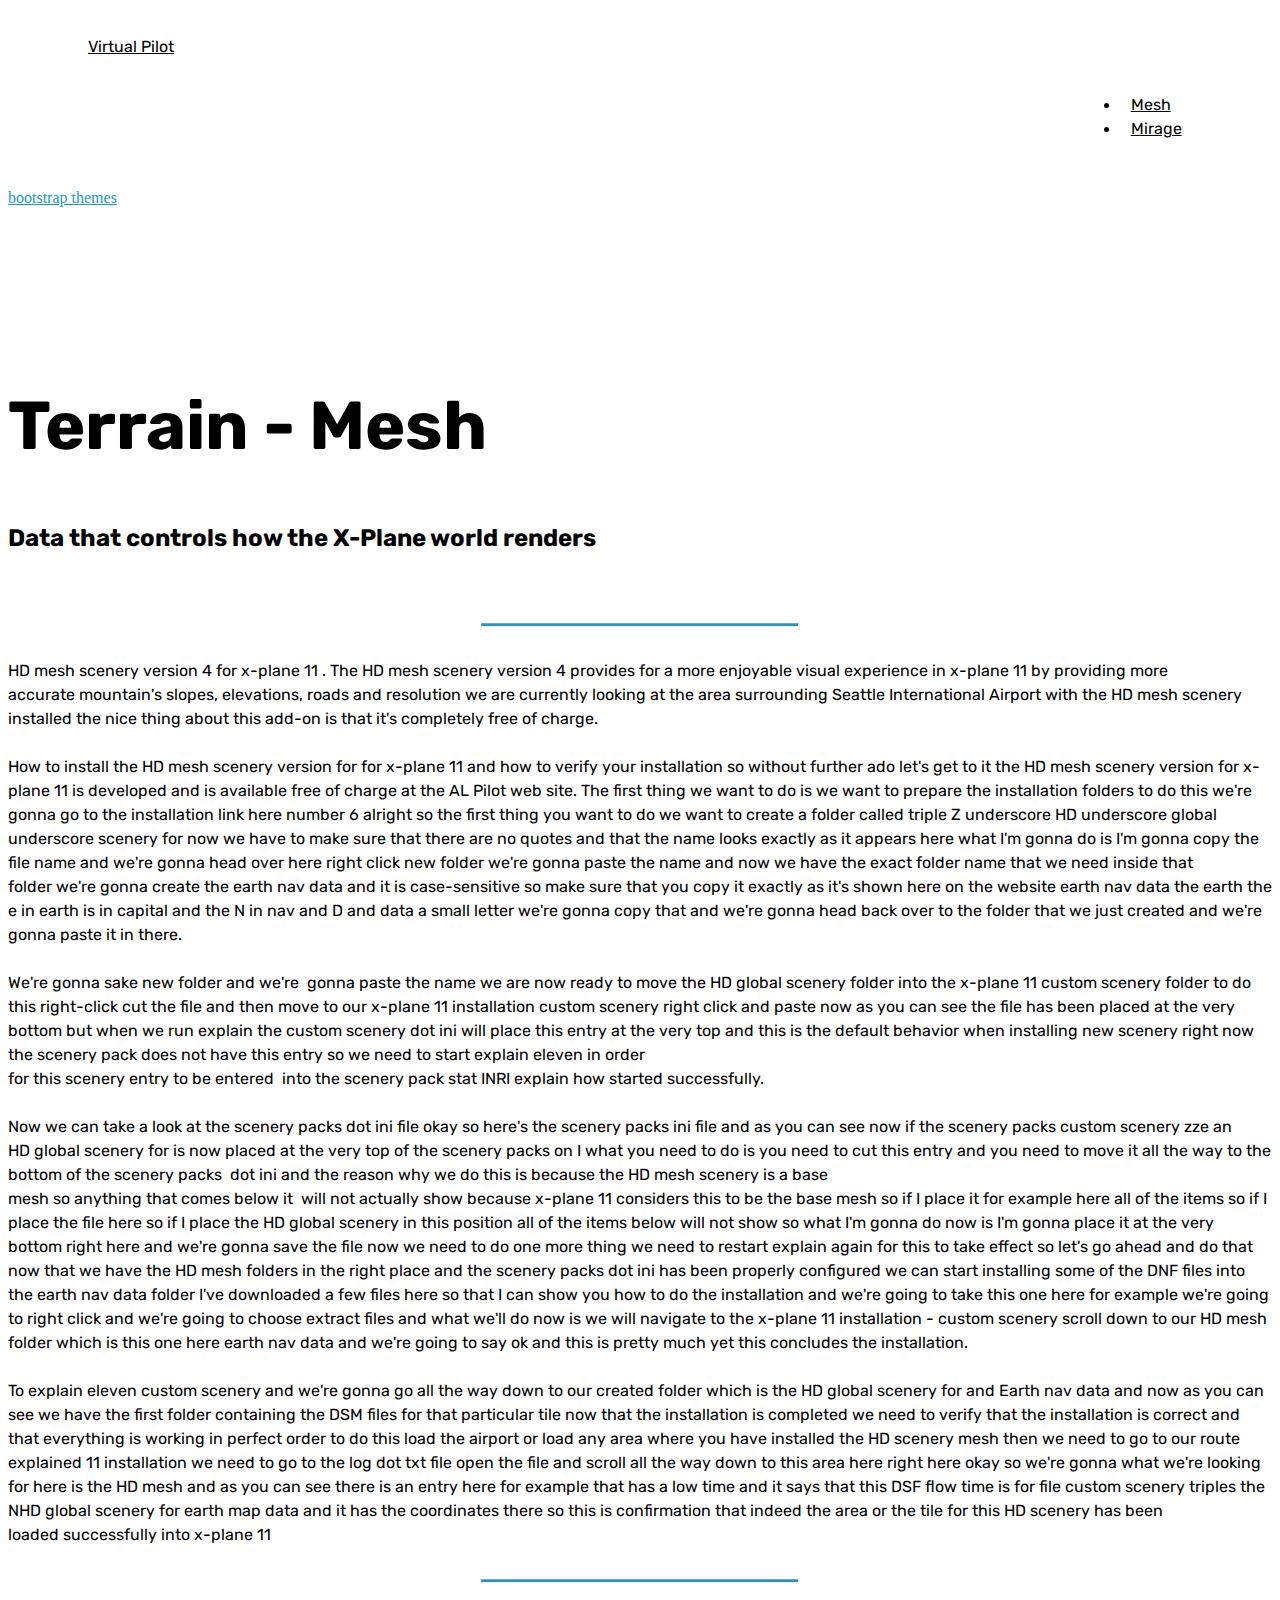
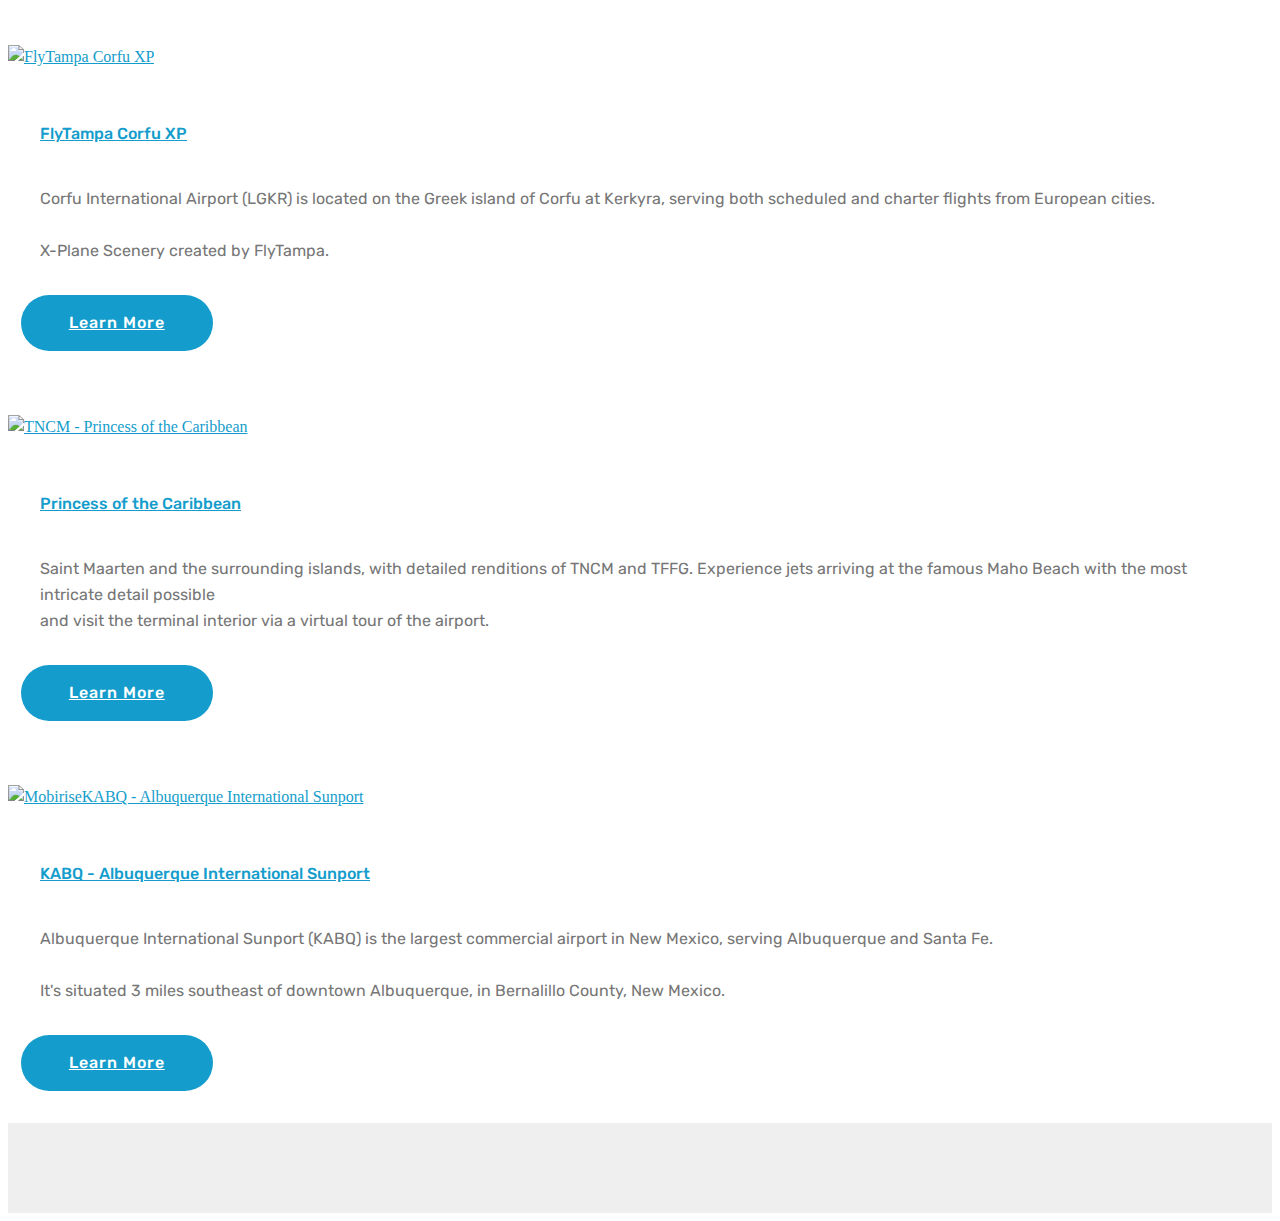
==== commit 125054f7: "create github pages" ====
--- a/mesh.htm
+++ b/mesh.htm
@@ -22,7 +22,7 @@
   
 </head>
 <body>
-<section class="menu cid-qRslj0f4Ee" once="menu" id="menu2-5" data-rv-view="187">
+<section class="menu cid-qRslj0f4Ee" once="menu" id="menu2-5" data-rv-view="44">
 
     
 
@@ -55,7 +55,7 @@
     </nav>
 </section>
 
-<section class="engine"><a href="https://mobirise.co">Mobirise</a></section><section class="mbr-section content5 cid-qRsniD10QU mbr-parallax-background" id="content5-4" data-rv-view="182">
+<section class="engine"><a href="https://mobirise.co/l">bootstrap themes</a></section><section class="mbr-section content5 cid-qRsniD10QU mbr-parallax-background" id="content5-4" data-rv-view="39">
 
     
 
@@ -64,7 +64,7 @@
     <div class="container">
         <div class="media-container-row">
             <div class="title col-12 col-md-8">
-                <h2 class="align-center mbr-bold mbr-white pb-3 mbr-fonts-style display-1">Terrain - Mesh</h2>
+                <h1 class="align-center mbr-bold mbr-white pb-3 mbr-fonts-style display-1">Terrain - Mesh</h1>
                 <h3 class="mbr-section-subtitle align-center mbr-light mbr-white pb-3 mbr-fonts-style display-5">Data that controls how the X-Plane world renders</h3>
                 
                 
@@ -73,7 +73,7 @@
     </div>
 </section>
 
-<section class="mbr-section article content9 cid-qRsojcGnQ4" id="content9-7" data-rv-view="185">
+<section class="mbr-section article content9 cid-qRsojcGnQ4" id="content9-7" data-rv-view="42">
     
      
 
@@ -92,7 +92,7 @@
         </div>
 </section>
 
-<section class="features3 cid-qRslf5W2Cj" id="features3-6" data-rv-view="189">
+<section class="features3 cid-qRslf5W2Cj" id="features3-6" data-rv-view="46">
 
     
 
